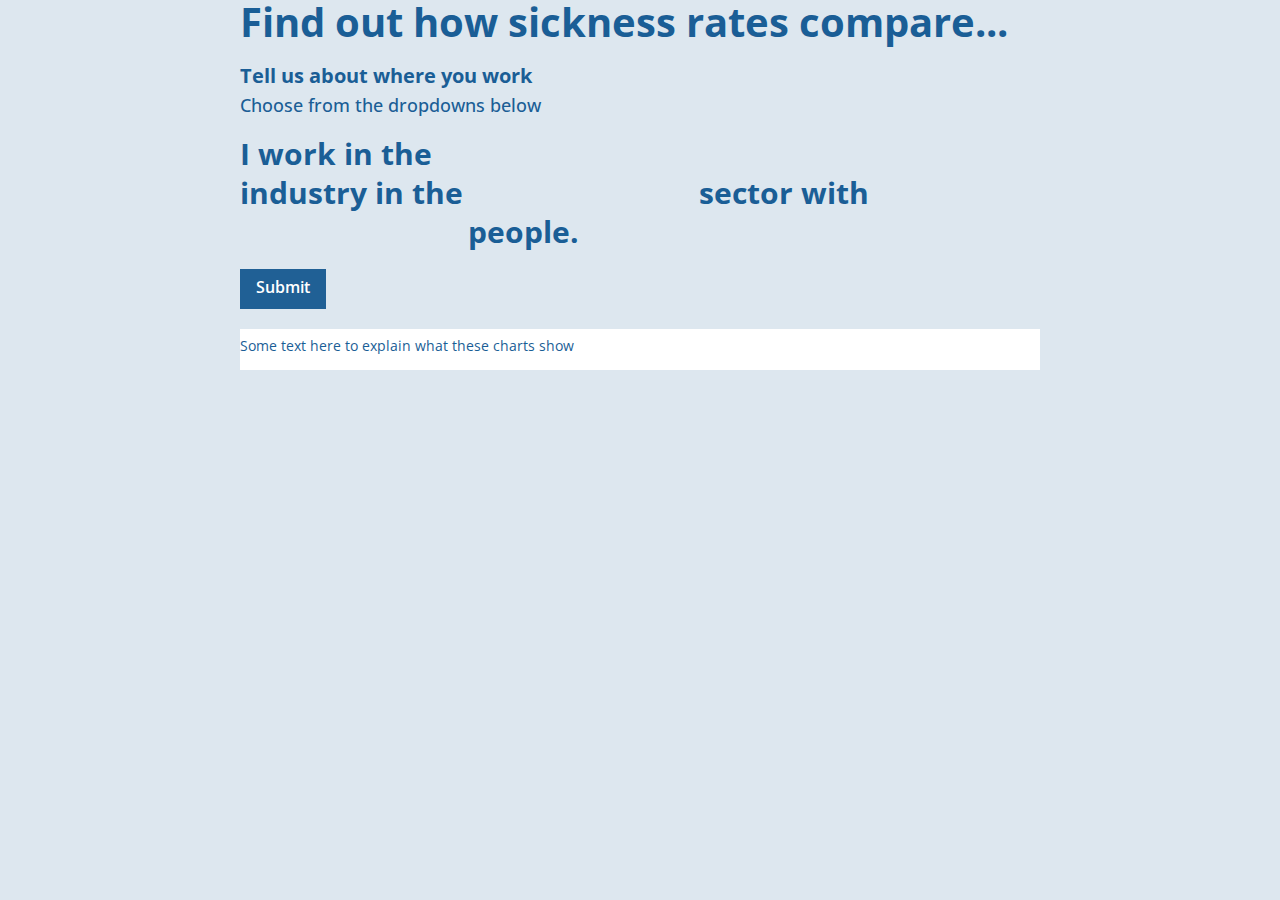
==== calc/index.html @ 35f52206 "Adding charts" ====
<!DOCTYPE html>
<html lang="en">

<head>
    <link href="https://fonts.googleapis.com/css?family=Open+Sans:100,200,300,400,500,600,700,800,900" rel="stylesheet">
    <title>Title goes here</title>

    <meta name="description" content="">
    <meta http-equiv="X-UA-Compatible" content="IE=edge,chrome=1"/>
    <meta name="viewport" content="width=device-width, initial-scale=1, minimum-scale=1, maximum-scale=1, user-scalable=no" />
    <meta http-equiv="content-type" content="text/html; charset=utf-8" />

    <link rel="stylesheet"  href="ONSstyle.css" />

    <style type="text/css">
		body {
			max-width: 800px;
			margin: 0px auto;
			background:  #DDE7EF;
			color: #1A5E96!important;
		}

		p{
			margin: 5px 0 10px 0!important;
		}

		.btn{
			margin-top:15px!important;
		}

		.select-items div,.select-selected {
		  	padding: 5px 16px 7px 7px;
		}

		.titles{
			margin: 20px 0px;
		}

		.title{
			font-size: 40px;
			font-weight: 700;
			line-height: 1.1em;
		}

		.subtitle, .subtitle2{
			font-size: 20px;
		}

		.subtitle{
			font-weight: 700;
		}

		.subtitle2{
			font-weight: 500;
			font-size: 18px;
      margin-top: 5px;
		}

		.questions{
			font-size: 30px;
			font-weight: 700;
		}

		.questions p {
			display:inline-block;
		}

		.questions .custom-select {
			display:inline-block;
			font-size: 20px;
			font-weight: 600;

		}

		.custom-select{
			border: none;
			top: -5px;
		}

		#submit{
			margin: 20px 0px;
		}

		.select-selected:after{
			border-color: #008340 transparent transparent transparent;
		}

		.select-selected.select-arrow-active:after  {
			border-color: transparent transparent #008340 transparent;
		}

		#industry_dropdown .select-selected {
			color: #6C94A5;
			/*font-weight: 700;*/
		}

		#pubpri_dropdown .select-selected {
			color: #00A7A3;
			/*font-weight: 700;*/
		}

		#size_dropdown .select-selected {
			color: #008081;
			/*font-weight: 700;*/
		}

    .dropstyle{
      display: grid;
    }

    .bars text{
      margin-left: 10px;
      line-height: 60px;
      font-size: 25px;
      font-weight: 700;
    }

		.you{
			background-color: #1f5f93;
			color: white;
		}

    .UK{
      background-color: #0c8242;
			color: white;
    }

    .header{
      color: white;
      background: #1A5E96;
      padding: 10px;
    }

    .whiteback{
      background: white;
      padding: 10px;
    }

    .x .tick line {
        stroke: #ccc;
    }

    .y .tick line {
      stroke: none;
    }

    path.domain {
        stroke: none;
    }
    .charts{
      background: white;
    }

	</style>

</head>
<script src="https://cdn.ons.gov.uk/vendor/jquery/2.1.4/jquery.min.js" type="text/javascript"></script>
<script src="https://cdn.ons.gov.uk/vendor/d3/4.2.7/d3.js" type="text/javascript"></script>
<script src="./lib/modernizr.svg.min.js" type="text/javascript"></script>
<script src="https://cdn.ons.gov.uk/vendor/pym/1.3.2/pym.min.js" type="text/javascript"></script>

<body>
	<div class="wrapper">
    <div id="selections">
      <div class="row">
  			<div class="title">Find out how sickness rates compare...</div>
  			<div class="titles">
  				<div class="subtitle">Tell us about where you work</div>
  				<div class="subtitle2">Choose from the dropdowns below</div>
  			</div>
  		</div>
  		<div class="row questions">
  			<p>I work in the</p>
  			<div id ="industry_dropdown" class="custom-select" style="width:385px;">
  			  <select>
  				 <option disabled selected value > select </option>
  				<option value="0">agriculture, forestry and fishing</option>
  				<option value="1">energy and water</option>
  				<option value="2">manufacturing</option>
  				<option value="3">construction</option>
  				<option value="4">distribution, hotels and restaurants</option>
  				<option value="5">transport and communication</option>
  				<option value="6">banking and finance</option>
  				<option value="7">public admin, education and health</option>
  				<option value="8">other services</option>
  			  </select>
  			</div>
  			<p>industry in the</p>
  			<div id ="pubpri_dropdown" class="custom-select" style="width:220px;">
  			  <select>
  				 <option disabled selected value > select </option>
  				<option value="0">public</option>
  				<option value="1">private</option>
  			  </select>
  			</div>
  			<p>sector with</p>
  			<div id ="size_dropdown" class="custom-select" style="width:220px;">
  			  <select>
  				 <option disabled selected value > select </option>
  				<option value="0">less than 25</option>
  				<option value="1">25 to 49</option>
  				<option value="2">50 to 499</option>
  				<option value="3">500 or more</option>
  			  </select>
  			</div>
  			<p>people.</p>
  		</div>
  		<div class="row">
  			<button id="submit" class="btn btn--primary-alternative btn--bold btn--large">
  				Submit
  			</button>
  		</div>
  </div>
  <div id="results" class="hide">
		<div class="row header">
      <text class="subtitle2">Companies with your characteristics have...</text>
    </div>
    <div class="row whiteback">
        <div class="col-sm-12"><text class="subtitle">Sickness absence rates of</text></div>
        <div class="col-sm-3 dropstyle">
            <text>Where you work</text><text id="rateVal"></text>
        </div>
        <div class="col-sm-8" >
            <div class="bars you" id="selection" style="width:0%; height:50px"></div>
        </div>
        <div class="col-sm-1"></div>
        <div class="col-sm-3 dropstyle">
            <text>UK average</text><text>1.9%</text>
        </div>
        <div class="col-sm-8">
            <div class="bars UK" id="uk_average2" style="width:31.67%; height:50px"></div>
        </div>
        <div class="col-sm-1"></div>
        <div class="col-sm-12"><text class="subtitle">an average number of days off per worker per year of</text></div>
        <div class="col-sm-3 dropstyle">
            <text>Where you work</text><text id="daysVal"></text>
        </div>
        <div class="col-sm-8" >
            <div class="bars you" id="selection2" style="width:0%; height:50px"></div>
        </div>
        <div class="col-sm-1"></div>
        <div class="col-sm-3 dropstyle">
            <text>UK average</text><text>xx days</text>
        </div>
        <div class="col-sm-8">
            <div class="bars UK" id="uk_average2" style="width:31.67%; height:50px"></div>
        </div>
        <div class="col-sm-1"></div>
  		</div>
    </div>
    <div class="row charts">
      <p>Some text here to explain what these charts show</p>
      <div class="col-sm-7" id="graphic"></div>
      <div class="row">
        <div class="col-sm-5" id="graphic2"></div>
        <div class="col-sm-5" id="graphic3"></div>
      </div>
    </div>
	</div>


<script>
	new pym.Child();

  var graphic = d3.select('#graphic');
  var graphic2 = d3.select('#graphic2');
  var graphic3 = d3.select('#graphic3');

  var pymChild = null;

	var industry;
	var pub_pri;
	var size;

function drawGraphic() {
    var margin = {top: 5, right: 15, bottom: 20, left: 220};
    var chart_width = parseInt(graphic.style("width")) - margin.left - margin.right;
    var height = 25 * graphic_data.length - margin.top - margin.bottom;

    // clear out existing graphics
    graphic.selectAll("*").remove();

    var x = d3.scaleLinear()
          .range([ 0, chart_width]);



    var y = d3.scaleBand()
      .rangeRound([0, height])
      .paddingInner(0.1);

      y.domain(graphic_data.map(function(d) { return d.industry; }));

      var yAxis = d3.axisLeft(y)

      var xAxis = d3.axisBottom(x)
      .tickSize(-height, 0, 0);

    //specify number or ticks on x axis
    xAxis.ticks(5)

    // parse data into columns
    var bars = {};
    for (var column in graphic_data[0]) {
        if (column == 'industry') continue;
        bars[column] = graphic_data.map(function(d) {
            return {
                'industry': d.industry,
                'amt': d[column]
            };
        });
    }

    x.domain([0, 2.2]);

    //create svg for chart
    var svg = d3.select('#graphic').append('svg')
        .attr("id","chart")
          //  .style("background-color","#fff")
            .attr("width", chart_width + margin.left + margin.right)
            .attr("height", height + margin.top + margin.bottom +30)
            .append("g")
            .attr("transform", "translate(" + margin.left + "," + margin.top + ")");

    svg.append("rect")
        .attr("class","svgRect")
        .attr("width", chart_width)
        .attr("height", height)
        .attr("fill","transparent")

    svg.append('g')
        .attr('class', 'x axis')
        .attr("transform", "translate(0, "+height+")")
        .call(xAxis).append("text")
        .attr("y", 25)
        .attr("x",chart_width)
        .style("text-anchor", "start")
        .attr("font-size","12px")
        .attr("fill","#666")
        .text("%");

    //create y axis, if x axis doesn't start at 0 drop x axis accordingly
    svg.append('g')
          .attr('class', 'y axis')
          .attr('transform',  'translate(' + 0  + ', 0)' )
          .call(yAxis);

    svg.append('g').attr("class","bars").selectAll('rect')
        .data(bars["rate"])
        .enter()
        .append('rect')
        .attr("fill", "#1A5E96")
        .attr("id", function (d){
          return d.industry.substr(0,2).toLowerCase()+"_bar"
        })
        .attr("width", function(d) { return 0 + Math.abs(x(d.amt) - x(0)); })
        .attr("x", function(d) { return x(Math.min(0, d.amt)); })
        .attr("y", function(d) { return y(d.industry); })
        .attr("height", y.bandwidth())

    d3.selectAll("text").attr("font-family","'Open Sans', sans-serif");


    //use pym to calculate chart dimensions
    if (pymChild) {
        pymChild.sendHeight();
    }

    drawGraphic2();
} //end drawGraphic

function drawGraphic2() {
    var margin2 = {top: 15, right: 15, bottom: 20, left: 100};
    var chart_width2 = parseInt(graphic2.style("width")) - margin2.left - margin2.right;
    var height2 = 39 * graphic_data2.length - margin2.top - margin2.bottom;

    // clear out existing graphics
    graphic2.selectAll("*").remove();

    var x = d3.scaleLinear()
          .range([ 0, chart_width2]);

    var y = d3.scaleBand()
      .rangeRound([0, height2])
      .paddingInner(0.1);

      y.domain(graphic_data2.map(function(d) { return d.pub_pri; }));

      var yAxis = d3.axisLeft(y)

      var xAxis = d3.axisBottom(x)
      .tickSize(-height2, 0, 0);

    //specify number or ticks on x axis
    xAxis.ticks(5)

    // parse data into columns
    var bars2 = {};
    for (var column in graphic_data2[0]) {
        if (column == 'pub_pri') continue;
        bars2[column] = graphic_data2.map(function(d) {
            return {
                'pub_pri': d.pub_pri,
                'amt': d[column]
            };
        });
    }


    x.domain([0, 2.2]);

    //create svg for chart
    var svg2 = d3.select('#graphic2').append('svg')
        .attr("id","chart2")
            //.style("background-color","#fff")
            .attr("width", chart_width2 + margin2.left + margin2.right)
            .attr("height", height2 + margin2.top + margin2.bottom +30)
            .append("g")
            .attr("transform", "translate(" + margin2.left + "," + margin2.top + ")");

    svg2.append("rect")
        .attr("class","svgRect")
        .attr("width", chart_width2)
        .attr("height", height2)
        .attr("fill","transparent")

    svg2.append('g')
        .attr('class', 'x axis')
        .attr("transform", "translate(0, "+height2+")")
        .call(xAxis).append("text")
        .attr("y", 25)
        .attr("x",chart_width2)
        .style("text-anchor", "start")
        .attr("font-size","12px")
        .attr("fill","#666")
        .text("%");

    //create y axis, if x axis doesn't start at 0 drop x axis accordingly
    svg2.append('g')
          .attr('class', 'y axis')
          .attr('transform',  'translate(' + 0  + ', 0)' )
          .call(yAxis);

    svg2.append('g').attr("class","bars").selectAll('rect')
        .data(bars2["rate"])
        .enter()
        .append('rect')
        .attr("fill", "#1A5E96")
        .attr("id", function (d){
          return d.pub_pri+"_bar"
        })
        .attr("width", function(d) { return 0 + Math.abs(x(d.amt) - x(0)); })
        .attr("x", function(d) { return x(Math.min(0, d.amt)); })
        .attr("y", function(d) { return y(d.pub_pri); })
        .attr("height", y.bandwidth())

    d3.selectAll("text").attr("font-family","'Open Sans', sans-serif");



    //use pym to calculate chart dimensions
    if (pymChild) {
        pymChild.sendHeight();
    }
    drawGraphic3();
} //end drawGraphic2

function drawGraphic3() {
    var margin3 = {top: 5, right: 15, bottom: 20, left: 100};
    var chart_width3 = parseInt(graphic3.style("width")) - margin3.left - margin3.right;
    var height3 = 28 * graphic_data3.length - margin3.top - margin3.bottom;

    // clear out existing graphics
    graphic3.selectAll("*").remove();

    var x = d3.scaleLinear()
          .range([ 0, chart_width3]);

    var y = d3.scaleBand()
      .rangeRound([0, height3])
      .paddingInner(0.1);

      y.domain(graphic_data3.map(function(d) { return d.size; }));

      var yAxis = d3.axisLeft(y)

      var xAxis = d3.axisBottom(x)
      .tickSize(-height3, 0, 0);

    //specify number or ticks on x axis
    xAxis.ticks(5)

    // parse data into columns
    var bars3 = {};
    for (var column in graphic_data3[0]) {
        if (column == 'size') continue;
        bars3[column] = graphic_data3.map(function(d) {
            return {
                'size': d.size,
                'amt': d[column]
            };
        });
    }

    x.domain([0, 2.2]);

    //create svg for chart
    var svg3 = d3.select('#graphic3').append('svg')
        .attr("id","chart3")
            //.style("background-color","#fff")
            .attr("width", chart_width3 + margin3.left + margin3.right)
            .attr("height", height3 + margin3.top + margin3.bottom +30)
            .append("g")
            .attr("transform", "translate(" + margin3.left + "," + margin3.top + ")");

    svg3.append("rect")
        .attr("class","svgRect")
        .attr("width", chart_width3)
        .attr("height", height3)
        .attr("fill","transparent")

    svg3.append('g')
        .attr('class', 'x axis')
        .attr("transform", "translate(0, "+height3+")")
        .call(xAxis).append("text")
        .attr("y", 25)
        .attr("x",chart_width3)
        .style("text-anchor", "start")
        .attr("font-size","12px")
        .attr("fill","#666")
        .text("%");

    //create y axis, if x axis doesn't start at 0 drop x axis accordingly
    svg3.append('g')
          .attr('class', 'y axis')
          .attr('transform',  'translate(' + 0  + ', 0)' )
          .call(yAxis);

    svg3.append('g').attr("class","bars").selectAll('rect')
        .data(bars3["rate"])
        .enter()
        .append('rect')
        .attr("fill", "#1A5E96")
        .attr("id", function (d){
          return "size_"+d.size.replace(" to ", "-").replace("less than ", "").replace(" or more", "")+"_bar"
        })
        .attr("width", function(d) { return 0 + Math.abs(x(d.amt) - x(0)); })
        .attr("x", function(d) { return x(Math.min(0, d.amt)); })
        .attr("y", function(d) { return y(d.size); })
        .attr("height", y.bandwidth())

    d3.selectAll("text").attr("font-family","'Open Sans', sans-serif");

    d3.selectAll(".y text").attr("font-size","12px").attr("fill","#1A5E96");
    d3.selectAll(".x text").attr("font-size","12px").attr("fill","#1A5E96"); // dates - timelines
    d3.select(".charts").style("opacity",0)

    //use pym to calculate chart dimensions
    if (pymChild) {
        pymChild.sendHeight();
    }
} //end drawGraphic3

	//check to see if the web browser can handle 'inline svg'
if (Modernizr)
{
  //load chart data
  d3.csv("industry.csv", function(error, data) {
    graphic_data = data;

    industrys = d3.keys(graphic_data[0]).filter(function(key) { return key !== "state"; });
    d3.csv("pub_pri.csv", function(error, data) {
      graphic_data2 = data;

      pub_pri = d3.keys(graphic_data2[0]).filter(function(key) { return key !== "state"; });

      d3.csv("size.csv", function(error, data) {
        graphic_data3 = data;

        sizes = d3.keys(graphic_data3[0]).filter(function(key) { return key !== "state"; });

          //use pym to create iframed chart dependent on specified variables
          pymChild = new pym.Child({ renderCallback: drawGraphic});
        });
      });
    });

	//load chart data
	d3.csv("data.csv", function(error, data) {
			graphic_data2 = data;

		 nest = d3.nest()
			  .key(function(d) { return d.code; })
			  .key(function(d) { return d.sector; })
			  .key(function(d) { return d.size; })
			  .object(graphic_data2);


	})




} else {
	//use pym to create iframe containing fallback image (which is set as default)
	pymChild = new pym.Child();
	if (pymChild) { pymChild.sendHeight(); }
}

	//JS for custome simple dropdown
	var x, i, j, selElmnt, a, b, c;
	/*look for any elements with the class "custom-select":*/
	x = document.getElementsByClassName("custom-select");
	for (i = 0; i < x.length; i++) {
	  selElmnt = x[i].getElementsByTagName("select")[0];
	  /*for each element, create a new DIV that will act as the selected item:*/
	  a = document.createElement("DIV");
	  a.setAttribute("class", "select-selected");
	  a.innerHTML = selElmnt.options[selElmnt.selectedIndex].innerHTML;
	  x[i].appendChild(a);
	  /*for each element, create a new DIV that will contain the option list:*/
	  b = document.createElement("DIV");
	  b.setAttribute("class", "select-items select-hide");
	  for (j = 0; j < selElmnt.length; j++) {
		/*for each option in the original select element,
		create a new DIV that will act as an option item:*/
		if(j != 0) {
			c = document.createElement("DIV");
			c.innerHTML = selElmnt.options[j].innerHTML;
			c.addEventListener("click", function(e) {

        /*when an item is clicked, update the original select box,
				and the selected item:*/
				var y, i, k, s, h;
				s = this.parentNode.parentNode.getElementsByTagName("select")[0];
				h = this.parentNode.previousSibling;
				for (i = 0; i < s.length; i++) {
				  if (s.options[i].innerHTML == this.innerHTML) {
					s.selectedIndex = i;
					h.innerHTML = this.innerHTML;
					y = this.parentNode.getElementsByClassName("same-as-selected");
					for (k = 0; k < y.length; k++) {
					  y[k].removeAttribute("class");
					}
					this.setAttribute("class", "same-as-selected");
					break;
				  }
				}
				h.click();
			});
			b.appendChild(c);
		}
	  }
	  x[i].appendChild(b);
	  a.addEventListener("click", function(e) {
		  /*when the select box is clicked, close any other select boxes,
		  and open/close the current select box:*/
		  e.stopPropagation();
		  closeAllSelect(this);
		  this.nextSibling.classList.toggle("select-hide");
		  this.classList.toggle("select-arrow-active");
		});
	}
	function closeAllSelect(elmnt) {
	  /*a function that will close all select boxes in the document,
	  except the current select box:*/
	  var x, y, i, arrNo = [];
	  x = document.getElementsByClassName("select-items");
	  y = document.getElementsByClassName("select-selected");


	  for (i = 0; i < y.length; i++) {
		if (elmnt == y[i]) {
		  arrNo.push(i)
		} else {
		  y[i].classList.remove("select-arrow-active");
		}
	  }
	  for (i = 0; i < x.length; i++) {
		if (arrNo.indexOf(i)) {
		  x[i].classList.add("select-hide");
		}
	  }
	}
	/*if the user clicks anywhere outside the select box,
	then close all select boxes:*/
	document.addEventListener("click", closeAllSelect);

  d3.select("#industry_dropdown").select(".select-selected").on("change", function(){ console.log("change")})

	d3.select('#submit').on("click",function(){

		event.preventDefault();
		event.stopPropagation();


    industry=d3.select("#industry_dropdown").select(".select-selected").html().substr(0,2)
		pub_pri=d3.select("#pubpri_dropdown").select(".select-selected").html()
		size=d3.select("#size_dropdown").select(".select-selected").html().replace(" to ", "-").replace("less than ", "<").replace(" or more", "+")

    if(industry == " s" || pub_pri == " select " || size == " select "){
        console.log("not all completed")
        console.log(d3.select("#industry_dropdown").select(".select-selected").html())

          if(d3.select("#industry_dropdown").select(".select-selected").html()==" select "){
              d3.select("#industry_dropdown").select(".select-selected").classed("select-selected-error", true)
          }
          if (d3.select("#pubpri_dropdown").select(".select-selected").html()==" select "){
              d3.select("#pubpri_dropdown").select(".select-selected").classed("select-selected-error", true)
          }
          if (d3.select("#size_dropdown").select(".select-selected").html()==" select ") {
            d3.select("#size_dropdown").select(".select-selected").classed("select-selected-error", true)
          }
     } else {
        console.log("completed")
        d3.select("#selections").classed("hide", true)
        d3.select("#results").classed("hide", false)
        d3.select(".charts").classed("hide", false)
        d3.select("#"+industry+"_bar").style("fill", "red")
        d3.select("#"+pub_pri+"_bar").style("fill", "red")
        d3.select("#size_"+size.replace("<", "").replace("+", "")+"_bar").style("fill", "red")

        d3.select(".charts").style("opacity",1)

        rate = nest[industry][pub_pri][size][0].rate
        	d3.select("#rateVal").text(rate+"%")

         parentWidth = parseInt(d3.select("#selection2").select(function() { return this.parentNode; }).style("width"));
            d3.select("#selection")
              .transition()
              .delay(100)
              .duration(1500)
              .style("width", (rate/6)*parentWidth+"px")

            days = nest[industry][pub_pri][size][0].days
            d3.select("#daysVal").text(days+" days")
            d3.select("#selection2")
              .transition()
              .delay(100)
              .duration(1500)
              .style("width", (days/73)*parentWidth+"px")

      }
	})


</script>
<script>
		  var _gaq = _gaq || [];
		  _gaq.push(['_setAccount', 'UA-37894017-1']);
		  _gaq.push(['_trackPageview']);


		  (function() {
			var ga = document.createElement('script'); ga.type = 'text/javascript'; ga.async = true;
			ga.src = ('https:' == document.location.protocol ? 'https://ssl' : 'http://www') + '.google-analytics.com/ga.js';
			var s = document.getElementsByTagName('script')[0]; s.parentNode.insertBefore(ga, s);
		  })();

</script>
</body>
</html>
---- calc/ONSstyle.css ----
html, body, div, span, applet, object, iframe,
h1, h2, h3, h4, h5, h6, p, blockquote, pre,
a, abbr, acronym, address, big, cite, code,
del, dfn, em, img, ins, kbd, q, s, samp,
small, strike, strong, sub, sup, tt, var,
b, u, i, center,
dl, dt, dd, ol, ul, li,
fieldset, form, label, legend,
table, caption, tbody, tfoot, thead, tr, th, td,
article, aside, canvas, details, embed,
figure, figcaption, footer, header, hgroup,
menu, nav, output, ruby, section, summary,
time, mark, audio, video
{
	margin: 0;
	padding: 0;
	border: 0;
	font-size: 100%;
	font: inherit;
	vertical-align: baseline;
}
/*Global styles*/
body{
	font-family: 'Open Sans',Helvetica,Arial,sans-serif;
	font-size: 14px;
	font-weight:400;
	line-height: 24px;
	color: #414042 !important;
	background: #fff;

/*	min-height: 300px;
	padding-bottom:40px;*/
	-webkit-font-smoothing: antialiased;

}

h1, h2, h3, h4, h5, h6 {
    margin: .5rem 0;
    line-height: 1.2;
}

h1 {
    font-size: 35px;
    font-weight: 400;
/*    margin: 48px 0;
    padding: 2px 0 6px 0;*/
}

h2 {
    font-size: 24px;
    font-weight: 400;
/*    margin: 40px 0 0 0;
    padding: 3px 0 5px 0;*/
}

h3 {
    font-size: 21px;
    font-weight: 400;
/*    margin: 16px 0 0 0;
    padding: 3px 0 5px 0;*/
}

h4 {
    font-size: 17px;
    font-weight: 400;
/*    margin: 16px 0;
    padding: 5px 0 3px 0;*/
}

h5 {
    font-size: 16px;
    font-weight: 700;
/*    margin: 16px 0;*/
}

h6 {
    font-size: 14px;
    font-weight: 700;
/*    margin: 16px 0 0 0;*/
}

p{
    overflow: visible;
    clear: both;
	margin: 0 0 10px 0;
}

a {
    text-decoration: none;
    color: #206095;
    word-wrap: break-word;
}

/*End of global styles*/

/*Grid system*/
.wrapper{
  margin-right: auto;
  margin-left: auto;
 /* padding-left: 15px;
  padding-right: 15px;*/
}
.row {
  margin-left: 0px;
  margin-right: 0px;
}


.col-xs-1, .col-sm-1, .col-md-1, .col-lg-1,
.col-xs-2, .col-sm-2, .col-md-2, .col-lg-2,
.col-xs-3, .col-sm-3, .col-md-3, .col-lg-3,
.col-xs-4, .col-sm-4, .col-md-4, .col-lg-4,
.col-xs-5, .col-sm-5, .col-md-5, .col-lg-5,
.col-xs-6, .col-sm-6, .col-md-6, .col-lg-6,
.col-xs-7, .col-sm-7, .col-md-7, .col-lg-7,
.col-xs-8, .col-sm-8, .col-md-8, .col-lg-8,
.col-xs-9, .col-sm-9, .col-md-9, .col-lg-9,
.col-xs-10, .col-sm-10, .col-md-10, .col-lg-10,
.col-xs-11, .col-sm-11, .col-md-11, .col-lg-11,
.col-xs-12, .col-sm-12, .col-md-12, .col-lg-12 {
  position: relative;
  min-height: 1px;
  padding-left: 0px;
  padding-right: 0px;
}


.col-xs-1, .col-xs-2, .col-xs-3, .col-xs-4, .col-xs-5, .col-xs-6, .col-xs-7, .col-xs-8, .col-xs-9, .col-xs-10, .col-xs-11, .col-xs-12 {
  float: left;
}
.col-xs-12 {
  width: 100%;
}
.col-xs-11 {
  width: 91.66666667%;
}
.col-xs-10 {
  width: 83.33333333%;
}
.col-xs-9 {
  width: 75%;
}
.col-xs-8 {
  width: 66.66666667%;
}
.col-xs-7 {
  width: 58.33333333%;
}
.col-xs-6 {
  width: 50%;
}
.col-xs-5 {
  width: 41.66666667%;
}
.col-xs-4 {
  width: 33.33333333%;
}
.col-xs-3 {
  width: 25%;
}
.col-xs-2 {
  width: 16.66666667%;
}
.col-xs-1 {
  width: 8.33333333%;
}
.col-xs-pull-12 {
  right: 100%;
}
.col-xs-pull-11 {
  right: 91.66666667%;
}
.col-xs-pull-10 {
  right: 83.33333333%;
}
.col-xs-pull-9 {
  right: 75%;
}
.col-xs-pull-8 {
  right: 66.66666667%;
}
.col-xs-pull-7 {
  right: 58.33333333%;
}
.col-xs-pull-6 {
  right: 50%;
}
.col-xs-pull-5 {
  right: 41.66666667%;
}
.col-xs-pull-4 {
  right: 33.33333333%;
}
.col-xs-pull-3 {
  right: 25%;
}
.col-xs-pull-2 {
  right: 16.66666667%;
}
.col-xs-pull-1 {
  right: 8.33333333%;
}
.col-xs-pull-0 {
  right: auto;
}
.col-xs-push-12 {
  left: 100%;
}
.col-xs-push-11 {
  left: 91.66666667%;
}
.col-xs-push-10 {
  left: 83.33333333%;
}
.col-xs-push-9 {
  left: 75%;
}
.col-xs-push-8 {
  left: 66.66666667%;
}
.col-xs-push-7 {
  left: 58.33333333%;
}
.col-xs-push-6 {
  left: 50%;
}
.col-xs-push-5 {
  left: 41.66666667%;
}
.col-xs-push-4 {
  left: 33.33333333%;
}
.col-xs-push-3 {
  left: 25%;
}
.col-xs-push-2 {
  left: 16.66666667%;
}
.col-xs-push-1 {
  left: 8.33333333%;
}
.col-xs-push-0 {
  left: auto;
}
.col-xs-offset-12 {
  margin-left: 100%;
}
.col-xs-offset-11 {
  margin-left: 91.66666667%;
}
.col-xs-offset-10 {
  margin-left: 83.33333333%;
}
.col-xs-offset-9 {
  margin-left: 75%;
}
.col-xs-offset-8 {
  margin-left: 66.66666667%;
}
.col-xs-offset-7 {
  margin-left: 58.33333333%;
}
.col-xs-offset-6 {
  margin-left: 50%;
}
.col-xs-offset-5 {
  margin-left: 41.66666667%;
}
.col-xs-offset-4 {
  margin-left: 33.33333333%;
}
.col-xs-offset-3 {
  margin-left: 25%;
}
.col-xs-offset-2 {
  margin-left: 16.66666667%;
}
.col-xs-offset-1 {
  margin-left: 8.33333333%;
}
.col-xs-offset-0 {
  margin-left: 0%;
}
@media (min-width: 500px) {
  .col-sm-1, .col-sm-2, .col-sm-3, .col-sm-4, .col-sm-5, .col-sm-6, .col-sm-7, .col-sm-8, .col-sm-9, .col-sm-10, .col-sm-11, .col-sm-12 {
    float: left;
  }
  .col-sm-12 {
    width: 100%;
  }
  .col-sm-11 {
    width: 91.66666667%;
  }
  .col-sm-10 {
    width: 83.33333333%;
  }
  .col-sm-9 {
    width: 75%;
  }
  .col-sm-8 {
    width: 66.66666667%;
  }
  .col-sm-7 {
    width: 58.33333333%;
  }
  .col-sm-6 {
    width: 50%;
  }
  .col-sm-5 {
    width: 41.66666667%;
  }
  .col-sm-4 {
    width: 33.33333333%;
  }
  .col-sm-3 {
    width: 25%;
  }
  .col-sm-2 {
    width: 16.66666667%;
  }
  .col-sm-1 {
    width: 8.33333333%;
  }
  .col-sm-pull-12 {
    right: 100%;
  }
  .col-sm-pull-11 {
    right: 91.66666667%;
  }
  .col-sm-pull-10 {
    right: 83.33333333%;
  }
  .col-sm-pull-9 {
    right: 75%;
  }
  .col-sm-pull-8 {
    right: 66.66666667%;
  }
  .col-sm-pull-7 {
    right: 58.33333333%;
  }
  .col-sm-pull-6 {
    right: 50%;
  }
  .col-sm-pull-5 {
    right: 41.66666667%;
  }
  .col-sm-pull-4 {
    right: 33.33333333%;
  }
  .col-sm-pull-3 {
    right: 25%;
  }
  .col-sm-pull-2 {
    right: 16.66666667%;
  }
  .col-sm-pull-1 {
    right: 8.33333333%;
  }
  .col-sm-pull-0 {
    right: auto;
  }
  .col-sm-push-12 {
    left: 100%;
  }
  .col-sm-push-11 {
    left: 91.66666667%;
  }
  .col-sm-push-10 {
    left: 83.33333333%;
  }
  .col-sm-push-9 {
    left: 75%;
  }
  .col-sm-push-8 {
    left: 66.66666667%;
  }
  .col-sm-push-7 {
    left: 58.33333333%;
  }
  .col-sm-push-6 {
    left: 50%;
  }
  .col-sm-push-5 {
    left: 41.66666667%;
  }
  .col-sm-push-4 {
    left: 33.33333333%;
  }
  .col-sm-push-3 {
    left: 25%;
  }
  .col-sm-push-2 {
    left: 16.66666667%;
  }
  .col-sm-push-1 {
    left: 8.33333333%;
  }
  .col-sm-push-0 {
    left: auto;
  }
  .col-sm-offset-12 {
    margin-left: 100%;
  }
  .col-sm-offset-11 {
    margin-left: 91.66666667%;
  }
  .col-sm-offset-10 {
    margin-left: 83.33333333%;
  }
  .col-sm-offset-9 {
    margin-left: 75%;
  }
  .col-sm-offset-8 {
    margin-left: 66.66666667%;
  }
  .col-sm-offset-7 {
    margin-left: 58.33333333%;
  }
  .col-sm-offset-6 {
    margin-left: 50%;
  }
  .col-sm-offset-5 {
    margin-left: 41.66666667%;
  }
  .col-sm-offset-4 {
    margin-left: 33.33333333%;
  }
  .col-sm-offset-3 {
    margin-left: 25%;
  }
  .col-sm-offset-2 {
    margin-left: 16.66666667%;
  }
  .col-sm-offset-1 {
    margin-left: 8.33333333%;
  }
  .col-sm-offset-0 {
    margin-left: 0%;
  }
}

@media (min-width: 670px) {
  .col-md-1, .col-md-2, .col-md-3, .col-md-4, .col-md-5, .col-md-6, .col-md-7, .col-md-8, .col-md-9, .col-md-10, .col-md-11, .col-md-12 {
    float: left;
  }
  .col-md-12 {
    width: 100%;
  }
  .col-md-11 {
    width: 91.66666667%;
  }
  .col-md-10 {
    width: 83.33333333%;
  }
  .col-md-9 {
    width: 75%;
  }
  .col-md-8 {
    width: 66.66666667%;
  }
  .col-md-7 {
    width: 58.33333333%;
  }
  .col-md-6 {
    width: 50%;
  }
  .col-md-5 {
    width: 41.66666667%;
  }
  .col-md-4 {
    width: 33.33333333%;
  }
  .col-md-3 {
    width: 25%;
  }
  .col-md-2 {
    width: 16.66666667%;
  }
  .col-md-1 {
    width: 8.33333333%;
  }
  .col-md-pull-12 {
    right: 100%;
  }
  .col-md-pull-11 {
    right: 91.66666667%;
  }
  .col-md-pull-10 {
    right: 83.33333333%;
  }
  .col-md-pull-9 {
    right: 75%;
  }
  .col-md-pull-8 {
    right: 66.66666667%;
  }
  .col-md-pull-7 {
    right: 58.33333333%;
  }
  .col-md-pull-6 {
    right: 50%;
  }
  .col-md-pull-5 {
    right: 41.66666667%;
  }
  .col-md-pull-4 {
    right: 33.33333333%;
  }
  .col-md-pull-3 {
    right: 25%;
  }
  .col-md-pull-2 {
    right: 16.66666667%;
  }
  .col-md-pull-1 {
    right: 8.33333333%;
  }
  .col-md-pull-0 {
    right: auto;
  }
  .col-md-push-12 {
    left: 100%;
  }
  .col-md-push-11 {
    left: 91.66666667%;
  }
  .col-md-push-10 {
    left: 83.33333333%;
  }
  .col-md-push-9 {
    left: 75%;
  }
  .col-md-push-8 {
    left: 66.66666667%;
  }
  .col-md-push-7 {
    left: 58.33333333%;
  }
  .col-md-push-6 {
    left: 50%;
  }
  .col-md-push-5 {
    left: 41.66666667%;
  }
  .col-md-push-4 {
    left: 33.33333333%;
  }
  .col-md-push-3 {
    left: 25%;
  }
  .col-md-push-2 {
    left: 16.66666667%;
  }
  .col-md-push-1 {
    left: 8.33333333%;
  }
  .col-md-push-0 {
    left: auto;
  }
  .col-md-offset-12 {
    margin-left: 100%;
  }
  .col-md-offset-11 {
    margin-left: 91.66666667%;
  }
  .col-md-offset-10 {
    margin-left: 83.33333333%;
  }
  .col-md-offset-9 {
    margin-left: 75%;
  }
  .col-md-offset-8 {
    margin-left: 66.66666667%;
  }
  .col-md-offset-7 {
    margin-left: 58.33333333%;
  }
  .col-md-offset-6 {
    margin-left: 50%;
  }
  .col-md-offset-5 {
    margin-left: 41.66666667%;
  }
  .col-md-offset-4 {
    margin-left: 33.33333333%;
  }
  .col-md-offset-3 {
    margin-left: 25%;
  }
  .col-md-offset-2 {
    margin-left: 16.66666667%;
  }
  .col-md-offset-1 {
    margin-left: 8.33333333%;
  }
  .col-md-offset-0 {
    margin-left: 0%;
  }
}

@media (min-width: 945px) {
  .col-lg-1, .col-lg-2, .col-lg-3, .col-lg-4, .col-lg-5, .col-lg-6, .col-lg-7, .col-lg-8, .col-lg-9, .col-lg-10, .col-lg-11, .col-lg-12 {
    float: left;
  }
  .col-lg-12 {
    width: 100%;
  }
  .col-lg-11 {
    width: 91.66666667%;
  }
  .col-lg-10 {
    width: 83.33333333%;
  }
  .col-lg-9 {
    width: 75%;
  }
  .col-lg-8 {
    width: 66.66666667%;
  }
  .col-lg-7 {
    width: 58.33333333%;
  }
  .col-lg-6 {
    width: 50%;
  }
  .col-lg-5 {
    width: 41.66666667%;
  }
  .col-lg-4 {
    width: 33.33333333%;
  }
  .col-lg-3 {
    width: 25%;
  }
  .col-lg-2 {
    width: 16.66666667%;
  }
  .col-lg-1 {
    width: 8.33333333%;
  }
  .col-lg-pull-12 {
    right: 100%;
  }
  .col-lg-pull-11 {
    right: 91.66666667%;
  }
  .col-lg-pull-10 {
    right: 83.33333333%;
  }
  .col-lg-pull-9 {
    right: 75%;
  }
  .col-lg-pull-8 {
    right: 66.66666667%;
  }
  .col-lg-pull-7 {
    right: 58.33333333%;
  }
  .col-lg-pull-6 {
    right: 50%;
  }
  .col-lg-pull-5 {
    right: 41.66666667%;
  }
  .col-lg-pull-4 {
    right: 33.33333333%;
  }
  .col-lg-pull-3 {
    right: 25%;
  }
  .col-lg-pull-2 {
    right: 16.66666667%;
  }
  .col-lg-pull-1 {
    right: 8.33333333%;
  }
  .col-lg-pull-0 {
    right: auto;
  }
  .col-lg-push-12 {
    left: 100%;
  }
  .col-lg-push-11 {
    left: 91.66666667%;
  }
  .col-lg-push-10 {
    left: 83.33333333%;
  }
  .col-lg-push-9 {
    left: 75%;
  }
  .col-lg-push-8 {
    left: 66.66666667%;
  }
  .col-lg-push-7 {
    left: 58.33333333%;
  }
  .col-lg-push-6 {
    left: 50%;
  }
  .col-lg-push-5 {
    left: 41.66666667%;
  }
  .col-lg-push-4 {
    left: 33.33333333%;
  }
  .col-lg-push-3 {
    left: 25%;
  }
  .col-lg-push-2 {
    left: 16.66666667%;
  }
  .col-lg-push-1 {
    left: 8.33333333%;
  }
  .col-lg-push-0 {
    left: auto;
  }
  .col-lg-offset-12 {
    margin-left: 100%;
  }
  .col-lg-offset-11 {
    margin-left: 91.66666667%;
  }
  .col-lg-offset-10 {
    margin-left: 83.33333333%;
  }
  .col-lg-offset-9 {
    margin-left: 75%;
  }
  .col-lg-offset-8 {
    margin-left: 66.66666667%;
  }
  .col-lg-offset-7 {
    margin-left: 58.33333333%;
  }
  .col-lg-offset-6 {
    margin-left: 50%;
  }
  .col-lg-offset-5 {
    margin-left: 41.66666667%;
  }
  .col-lg-offset-4 {
    margin-left: 33.33333333%;
  }
  .col-lg-offset-3 {
    margin-left: 25%;
  }
  .col-lg-offset-2 {
    margin-left: 16.66666667%;
  }
  .col-lg-offset-1 {
    margin-left: 8.33333333%;
  }
  .col-lg-offset-0 {
    margin-left: 0%;
  }
}

.text-left {
  text-align: left;
}
.text-right {
  text-align: right;
}
.text-center {
  text-align: center;
}

.row:before,
.row:after{
  content: " ";
  display: table;
}

.row:after{
  clear: both;
}

/*End of grid system*/

/*Custom grid actions*/
.hide {
  display: none !important;
}
.show {
  display: block !important;
}
/*End of custom grid actions*/


/*Buttons*/
.btn {
    font-family: "Open Sans",Helvetica,Arial,sans-serif;
    font-weight: 400;
    font-size: 14px;
    display: inline-block;
    width: auto;
    cursor: pointer;
    padding: 6px 16px 10px 16px;
    border: 0 none;
    text-align: center;
    -webkit-appearance: none;
    transition: background-color 0.25s ease-out;
    text-decoration: none;
    line-height: 24px;
}

.btn--bold{
	font-weight:600;
}

.btn--primary-alternative{
	background-color:#206095;
	color:#fff;
}

.btn--primary-alternative:hover,.btn--primary-alternative:focus{
	background-color:#003C57;
}

.btn--secondary-alternative{
	background-color:#5F7682;
	color:#fff;
}

.btn--secondary-alternative:hover,.btn--secondary-alternative:focus{
	background-color:#45565E;
}

.btn--neutral{
	background-color:#F9F9F9;
	border:1px solid #A6A8AB;
}

.btn--neutral:hover,.btn--neutral:focus{
	background-color:#E5E6E7;
}

.btn--large{
	font-size:16px
}

.btn--small{padding:0 8px;
	font-size:12px;
}

.btn-group{
	overflow:auto;
}

.btn-group .btn{
	float:left;
	margin:0;
	border:1px solid #A6A8AB;
}

.btn-group .btn:first-child {
    border: none;
    border-left: 1px solid #A6A8AB;
    border-top: 1px solid #A6A8AB;
    border-bottom: 1px solid #A6A8AB;
}

.btn-group .btn:last-child {
    border: none;
    border-right: 1px solid #A6A8AB;
    border-top: 1px solid #A6A8AB;
    border-bottom: 1px solid #A6A8AB;
}

.btn-group legend{
	padding:6px 0 10px 0;
}

.btn-group input{
	height:0px;
	width:0px;
	position:absolute;
	left:-100px;
}

.btn-group--active legend{
	text-decoration:underline;
}

.btn-active{
	background-color: #A6A8AB;
	color:#FFFFFF;
}
/*End of buttons*/

/*Form elements*/
.form {
    display: inline-flex;
}

.input-group {
    position: relative;
    display: table;
    border-collapse: separate;
}

.input-group .form-control:first-child, .input-group-addon:first-child, .input-group-btn:first-child > .btn, .input-group-btn:first-child > .btn-group > .btn, .input-group-btn:first-child > .dropdown-toggle, .input-group-btn:last-child > .btn:not(:last-child):not(.dropdown-toggle), .input-group-btn:last-child > .btn-group:not(:last-child) > .btn {
    border-bottom-right-radius: 0;
    border-top-right-radius: 0;
}
.input-group-addon {
	box-sizing: border-box;
    padding: 7px 11px;
    font-size: 15px;
    font-weight: normal;
    line-height: 1;
    color: #6f6f6f;
    text-align: center;
    background-color: #eeeeee;
    border: 1px solid #cccccc;
    border-radius: 0;
	border-right: none;
}
.input-group-addon, .input-group-btn {
    width: 1%;
    white-space: nowrap;
    vertical-align: middle;
}
.input-group-addon, .input-group-btn, .input-group .form-control {
    display: table-cell;
}

.input-group .form-control {
    position: relative;
    z-index: 2;
    float: left;
    margin-bottom: 0;
}

.form-control {
    display: block;
    width: 100px;
	padding: 8px 12px;
    color: #6f6f6f;
    background-color: #ffffff;
    background-image: none;
    border: 1px solid #cccccc;
    border-radius: 0;
    -webkit-box-shadow: inset 0 1px 1px rgba(0, 0, 0, 0.075);
    box-shadow: inset 0 1px 1px rgba(0, 0, 0, 0.075);
    -webkit-transition: border-color ease-in-out .15s, box-shadow ease-in-out .15s;
    -o-transition: border-color ease-in-out .15s, box-shadow ease-in-out .15s;
    transition: border-color ease-in-out .15s, box-shadow ease-in-out .15s;
}



/*Simple dropdown CSS from https://www.w3schools.com/howto/tryit.asp?filename=tryhow_custom_select*/
/*the container must be positioned relative:*/
.custom-select {
  position: relative;
  border: 1px solid #cccccc;
  box-sizing: border-box;
  -moz-box-sizing: border-box;
  -webkit-box-sizing: border-box
}
.custom-select select {
  display: none; /*hide original SELECT element:*/
}
.select-selected {
  background-color: white;
}
/*style the arrow inside the select element:*/
.select-selected:after {
  position: absolute;
  content: "";
  top: 14px;
  right: 10px;
  width: 0;
  height: 0;
  border: 6px solid transparent;
  border-color: #414042 transparent transparent transparent;
}
/*point the arrow upwards when the select box is open (active):*/
.select-selected.select-arrow-active:after {
  border-color: transparent transparent #414042 transparent;
  top: 7px;
}
/*style the items (options), including the selected item:*/
.select-items div,.select-selected {
 /* color: #ffffff; */
  padding: 8px 16px;
  border: 1px solid transparent;
  border-color: transparent transparent rgba(0, 0, 0, 0.1) transparent;
  cursor: pointer;
  user-select: none;
}
/*style items (options):*/
.select-items {
  position: absolute;
  background-color: white;
  top: 100%;
  left: 0;
  right: 0;
  z-index: 99;
}
/*hide the items when the select box is closed:*/
.select-hide {
  display: none;
}
.select-items div:hover, .same-as-selected {
  background-color: rgba(0, 0, 0, 0.1);
}

.select-selected-error {
 /* color: #ffffff; */
  padding: 8px 16px;
  border: 2px solid red;
	box-sizing: border-box;
  -moz-box-sizing: border-box;
  -webkit-box-sizing: border-box;
}
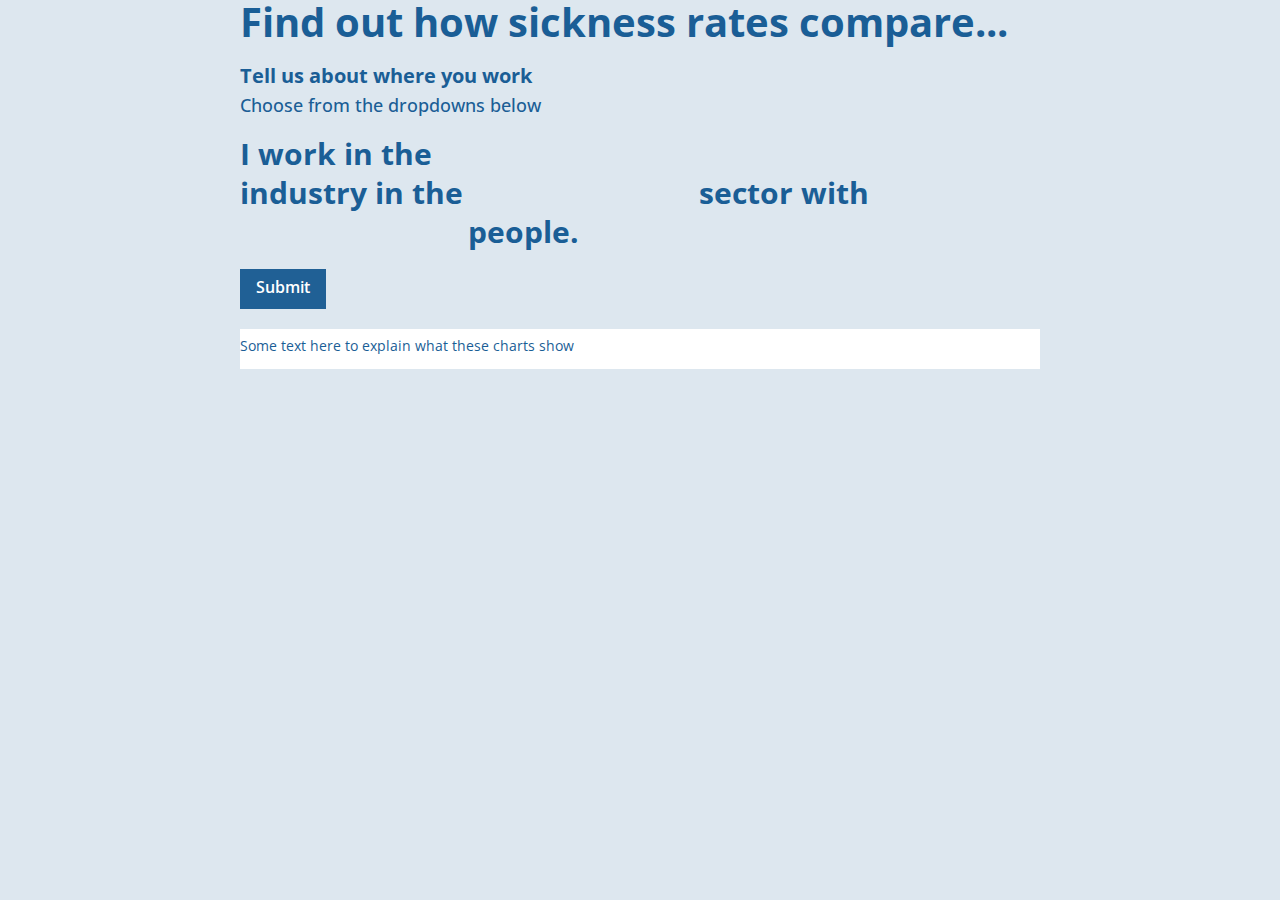
==== commit a3a0c244: "Refine charts" ====
--- a/calc/index.html
+++ b/calc/index.html
@@ -56,6 +56,43 @@
       margin-top: 5px;
 		}
 
+    .padding{
+      padding:10px;
+      box-sizing: border-box;
+    }
+
+    .rates{
+			font-weight: 700;
+      height:50px;
+      background: #206095;
+      color: white;
+      font-size: 18px;
+      padding: 10px;
+		}
+
+    .days{
+			font-weight: 700;
+      height:50px;
+      background: #008181;
+      color: white;
+      font-size: 18px;
+      padding: 10px;
+		}
+
+    /* On screens that are 797px wide or less*/
+    @media screen and (max-width: 797px) {
+        .rates, .days {
+            height:70px;
+        }
+    }
+
+    /* On screens that are 513px wide or less*/
+    @media screen and (max-width: 513px) {
+      .rates, .days {
+          height:90px;
+      }
+    }
+
 		.questions{
 			font-size: 30px;
 			font-weight: 700;
@@ -111,17 +148,29 @@
     .bars text{
       margin-left: 10px;
       line-height: 60px;
-      font-size: 25px;
+      font-size: 16px;
+      font-weight: 500;
+    }
+
+    .rate_days{
+      font-size: 27px;
       font-weight: 700;
     }
 
-		.you{
-			background-color: #1f5f93;
-			color: white;
-		}
+    .bartext{
+      font-weight: 600;
+    }
+
+		#selection{
+      background-color: #206095;
+    }
+
+    #selection2{
+      background-color: #008181;
+    }
 
     .UK{
-      background-color: #0c8242;
+      background-color: #064561;
 			color: white;
     }
 
@@ -133,7 +182,7 @@
 
     .whiteback{
       background: white;
-      padding: 10px;
+      margin-top: 20px;
     }
 
     .x .tick line {
@@ -149,6 +198,15 @@
     }
     .charts{
       background: white;
+    }
+
+    .rowpadding{
+      margin-top: 10px;
+    }
+
+    .chart_title{
+      font-size: 17px;
+      font-weight: 700;
     }
 
 	</style>
@@ -161,9 +219,9 @@
 
 <body>
 	<div class="wrapper">
+    <div class="title">Find out how sickness rates compare...</div>
     <div id="selections">
       <div class="row">
-  			<div class="title">Find out how sickness rates compare...</div>
   			<div class="titles">
   				<div class="subtitle">Tell us about where you work</div>
   				<div class="subtitle2">Choose from the dropdowns below</div>
@@ -212,51 +270,82 @@
   		</div>
   </div>
   <div id="results" class="hide">
-		<div class="row header">
-      <text class="subtitle2">Companies with your characteristics have...</text>
-    </div>
-    <div class="row whiteback">
-        <div class="col-sm-12"><text class="subtitle">Sickness absence rates of</text></div>
-        <div class="col-sm-3 dropstyle">
-            <text>Where you work</text><text id="rateVal"></text>
+  		<!-- <div class="row header">
+        <text class="subtitle2"> ...</text>
+      </div> -->
+      <div class="row whiteback">
+          <div class="col-sm-6 padding">
+            <div class="row">
+              <div class="rates">
+                <text>People who work for similar employees, have sickness abscence rates of</text>
+              </div>
+            </div>
+            <div class="row rowpadding">
+              <div class="col-sm-4 dropstyle">
+                  <text id="rateVal" class="rate_days"></text>
+                  <text class="bartext">Where you work</text>
+              </div>
+              <div class="col-sm-8" >
+                  <div class="bars you" id="selection" style="width:0%; height:50px"></div>
+              </div>
+              <!-- <div class="col-sm-1"></div> -->
+            </div>
+            <div class="row">
+              <div class="col-sm-4 dropstyle">
+                  <text class="rate_days">1.9%</text>
+                  <text class="bartext">UK average</text>
+              </div>
+              <div class="col-sm-8">
+                  <div class="bars UK" id="uk_average2" style="width:31.67%; height:50px"></div>
+              </div>
+              <!-- <div class="col-sm-1"></div> -->
+            </div>
+
+          </div>
+
+          <div class="col-sm-6 padding">
+            <div class="row">
+              <div class="days">
+                <text>and an average number of days off per worker per year of</text>
+              </div>
+            </div>
+              <div class="row rowpadding">
+                <div class="col-sm-4 dropstyle">
+                    <text id="daysVal" class="rate_days"></text>
+                    <text class="bartext">Your work</text>
+                </div>
+                <div class="col-sm-8" >
+                    <div class="bars you" id="selection2" style="width:0%; height:50px"></div>
+                </div>
+                <!-- <div class="col-sm-1"></div> -->
+              </div>
+              <div class="row">
+                <div class="col-sm-4 dropstyle">
+                    <text class="rate_days">xx days</text>
+                    <text class="bartext">UK average</text>
+                </div>
+                <div class="col-sm-8">
+                    <div class="bars UK" id="uk_average2" style="width:31.67%; height:50px"></div>
+                </div>
+                <!-- <div class="col-sm-1"></div> -->
+              </div>
+    		  </div>
         </div>
-        <div class="col-sm-8" >
-            <div class="bars you" id="selection" style="width:0%; height:50px"></div>
+</div>
+<div class="row charts">
+      <p>Some text here to explain what these charts show</p>
+        <div class="col-sm-6" id="graphic">
+
         </div>
-        <div class="col-sm-1"></div>
-        <div class="col-sm-3 dropstyle">
-            <text>UK average</text><text>1.9%</text>
+        <div class="col-sm-6">
+          <div class="row">
+            <div id="graphic2"></div>
+            <div id="graphic3"></div>
+          </div>
         </div>
-        <div class="col-sm-8">
-            <div class="bars UK" id="uk_average2" style="width:31.67%; height:50px"></div>
-        </div>
-        <div class="col-sm-1"></div>
-        <div class="col-sm-12"><text class="subtitle">an average number of days off per worker per year of</text></div>
-        <div class="col-sm-3 dropstyle">
-            <text>Where you work</text><text id="daysVal"></text>
-        </div>
-        <div class="col-sm-8" >
-            <div class="bars you" id="selection2" style="width:0%; height:50px"></div>
-        </div>
-        <div class="col-sm-1"></div>
-        <div class="col-sm-3 dropstyle">
-            <text>UK average</text><text>xx days</text>
-        </div>
-        <div class="col-sm-8">
-            <div class="bars UK" id="uk_average2" style="width:31.67%; height:50px"></div>
-        </div>
-        <div class="col-sm-1"></div>
-  		</div>
-    </div>
-    <div class="row charts">
-      <p>Some text here to explain what these charts show</p>
-      <div class="col-sm-7" id="graphic"></div>
-      <div class="row">
-        <div class="col-sm-5" id="graphic2"></div>
-        <div class="col-sm-5" id="graphic3"></div>
-      </div>
-    </div>
-	</div>
+
+</div>
+
 
 
 <script>
@@ -273,12 +362,16 @@
 	var size;
 
 function drawGraphic() {
-    var margin = {top: 5, right: 15, bottom: 20, left: 220};
+    var margin = {top: 5, right: 15, bottom: 10, left: 220};
     var chart_width = parseInt(graphic.style("width")) - margin.left - margin.right;
-    var height = 25 * graphic_data.length - margin.top - margin.bottom;
+    var height = 28 * graphic_data.length - margin.top - margin.bottom;
 
     // clear out existing graphics
     graphic.selectAll("*").remove();
+
+    d3.select("#graphic").append("div").attr("class", "chart_title").append("text").append("tspan").text("Your industry is ")
+    d3.select("#graphic").select("div").select("text").append("tspan").text("xxxxx")
+    d3.select("#graphic").select("div").select("text").append("tspan").text(" out of all 9 industries")
 
     var x = d3.scaleLinear()
           .range([ 0, chart_width]);
@@ -349,7 +442,7 @@
         .data(bars["rate"])
         .enter()
         .append('rect')
-        .attr("fill", "#1A5E96")
+        .attr("fill", "#064561")
         .attr("id", function (d){
           return d.industry.substr(0,2).toLowerCase()+"_bar"
         })
@@ -370,12 +463,17 @@
 } //end drawGraphic
 
 function drawGraphic2() {
-    var margin2 = {top: 15, right: 15, bottom: 20, left: 100};
+    var margin2 = {top: 15, right: 15, bottom: 10, left: 100};
     var chart_width2 = parseInt(graphic2.style("width")) - margin2.left - margin2.right;
     var height2 = 39 * graphic_data2.length - margin2.top - margin2.bottom;
 
     // clear out existing graphics
     graphic2.selectAll("*").remove();
+    d3.select("#graphic2").append("div").attr("class", "chart_title").append("text").append("tspan").text("The ")
+    d3.select("#graphic2").select("div").select("text").append("tspan").text("xxxxx")
+    d3.select("#graphic2").select("div").select("text").append("tspan").text(" sector has the ")
+    d3.select("#graphic2").select("div").select("text").append("tspan").text("xxxxx")
+    d3.select("#graphic2").select("div").select("text").append("tspan").text("sickness rates")
 
     var x = d3.scaleLinear()
           .range([ 0, chart_width2]);
@@ -445,7 +543,7 @@
         .data(bars2["rate"])
         .enter()
         .append('rect')
-        .attr("fill", "#1A5E96")
+        .attr("fill", "#064561")
         .attr("id", function (d){
           return d.pub_pri+"_bar"
         })
@@ -466,12 +564,15 @@
 } //end drawGraphic2
 
 function drawGraphic3() {
-    var margin3 = {top: 5, right: 15, bottom: 20, left: 100};
+    var margin3 = {top: 5, right: 15, bottom: 10, left: 100};
     var chart_width3 = parseInt(graphic3.style("width")) - margin3.left - margin3.right;
     var height3 = 28 * graphic_data3.length - margin3.top - margin3.bottom;
 
     // clear out existing graphics
     graphic3.selectAll("*").remove();
+    d3.select("#graphic3").append("div").attr("class", "chart_title").append("text").append("tspan").text("Your size of organisation is ")
+    d3.select("#graphic3").select("div").select("text").append("tspan").text("Xrd")
+    d3.select("#graphic3").select("div").select("text").append("tspan").text(" out of 4")
 
     var x = d3.scaleLinear()
           .range([ 0, chart_width3]);
@@ -540,7 +641,7 @@
         .data(bars3["rate"])
         .enter()
         .append('rect')
-        .attr("fill", "#1A5E96")
+        .attr("fill", "#064561")
         .attr("id", function (d){
           return "size_"+d.size.replace(" to ", "-").replace("less than ", "").replace(" or more", "")+"_bar"
         })
@@ -716,9 +817,9 @@
         d3.select("#selections").classed("hide", true)
         d3.select("#results").classed("hide", false)
         d3.select(".charts").classed("hide", false)
-        d3.select("#"+industry+"_bar").style("fill", "red")
-        d3.select("#"+pub_pri+"_bar").style("fill", "red")
-        d3.select("#size_"+size.replace("<", "").replace("+", "")+"_bar").style("fill", "red")
+        d3.select("#"+industry+"_bar").style("fill", "#206095")
+        d3.select("#"+pub_pri+"_bar").style("fill", "#206095")
+        d3.select("#size_"+size.replace("<", "").replace("+", "")+"_bar").style("fill", "#206095")
 
         d3.select(".charts").style("opacity",1)
 
@@ -726,6 +827,12 @@
         	d3.select("#rateVal").text(rate+"%")
 
          parentWidth = parseInt(d3.select("#selection2").select(function() { return this.parentNode; }).style("width"));
+
+         if(rate=="-"){
+           d3.select("#rateVal").text("N/A")
+           d3.select("#selection").append("text").text("Data supressed at this level")
+         }
+
             d3.select("#selection")
               .transition()
               .delay(100)
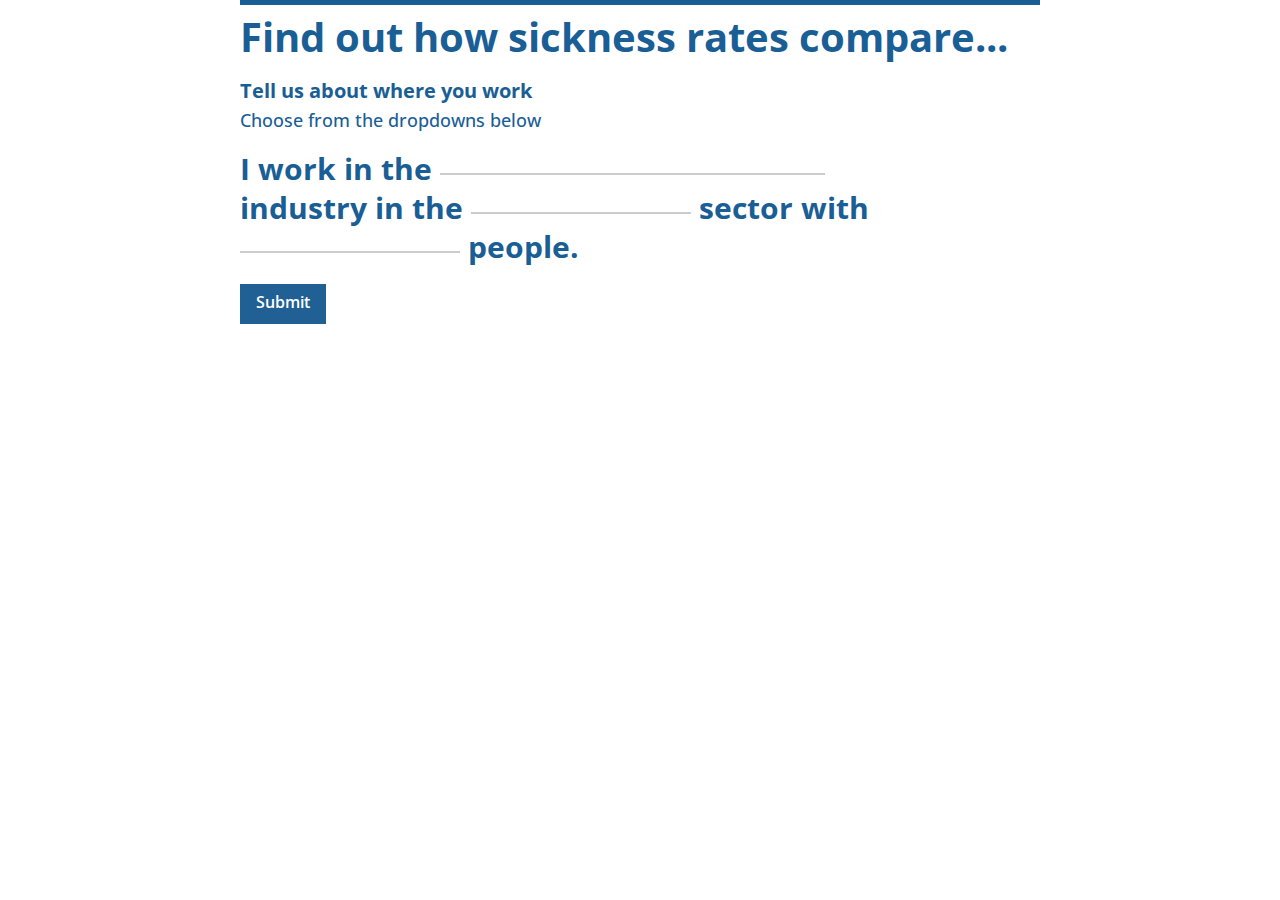
==== commit 77372916: "Chart text and pym stuff" ====
--- a/calc/index.html
+++ b/calc/index.html
@@ -3,7 +3,7 @@
 
 <head>
     <link href="https://fonts.googleapis.com/css?family=Open+Sans:100,200,300,400,500,600,700,800,900" rel="stylesheet">
-    <title>Title goes here</title>
+    <title>Sickness absence calculator</title>
 
     <meta name="description" content="">
     <meta http-equiv="X-UA-Compatible" content="IE=edge,chrome=1"/>
@@ -16,8 +16,9 @@
 		body {
 			max-width: 800px;
 			margin: 0px auto;
-			background:  #DDE7EF;
+			/*background:  #DDE7EF;*/
 			color: #1A5E96!important;
+      padding-bottom: 170px;
 		}
 
 		p{
@@ -40,6 +41,10 @@
 			font-size: 40px;
 			font-weight: 700;
 			line-height: 1.1em;
+      padding: 10px 10px 0px 0px;
+      border-top: 5px;
+      border-style: solid;
+      border-color: #1A5E96;
 		}
 
 		.subtitle, .subtitle2{
@@ -110,8 +115,8 @@
 		}
 
 		.custom-select{
-			border: none;
-			top: -5px;
+			/*border: none;*/
+      top: -5px;
 		}
 
 		#submit{
@@ -181,7 +186,7 @@
     }
 
     .whiteback{
-      background: white;
+    /*  background: white;*/
       margin-top: 20px;
     }
 
@@ -197,7 +202,8 @@
         stroke: none;
     }
     .charts{
-      background: white;
+    /*  background: white;*/
+    margin-top: 20px;
     }
 
     .rowpadding{
@@ -207,6 +213,24 @@
     .chart_title{
       font-size: 17px;
       font-weight: 700;
+      padding: 0px 10px;
+    }
+
+    .lightblue{
+      color:#206095;
+    }
+
+    .darkblue{
+      color:#064561;
+    }
+
+    .teal{
+      color:#008181;
+    }
+
+    .blurb{
+      margin:10px 0px;
+      padding: 0px 10px;
     }
 
 	</style>
@@ -281,9 +305,9 @@
               </div>
             </div>
             <div class="row rowpadding">
-              <div class="col-sm-4 dropstyle">
+              <div class="col-sm-4 dropstyle lightblue">
                   <text id="rateVal" class="rate_days"></text>
-                  <text class="bartext">Where you work</text>
+                  <text class="bartext">Your work</text>
               </div>
               <div class="col-sm-8" >
                   <div class="bars you" id="selection" style="width:0%; height:50px"></div>
@@ -291,7 +315,7 @@
               <!-- <div class="col-sm-1"></div> -->
             </div>
             <div class="row">
-              <div class="col-sm-4 dropstyle">
+              <div class="col-sm-4 dropstyle darkblue">
                   <text class="rate_days">1.9%</text>
                   <text class="bartext">UK average</text>
               </div>
@@ -310,7 +334,7 @@
               </div>
             </div>
               <div class="row rowpadding">
-                <div class="col-sm-4 dropstyle">
+                <div class="col-sm-4 dropstyle teal">
                     <text id="daysVal" class="rate_days"></text>
                     <text class="bartext">Your work</text>
                 </div>
@@ -320,7 +344,7 @@
                 <!-- <div class="col-sm-1"></div> -->
               </div>
               <div class="row">
-                <div class="col-sm-4 dropstyle">
+                <div class="col-sm-4 dropstyle darkblue">
                     <text class="rate_days">xx days</text>
                     <text class="bartext">UK average</text>
                 </div>
@@ -332,8 +356,10 @@
     		  </div>
         </div>
 </div>
+<div class="row blurb">
+  <!-- <p>Some text here to explain what these charts show</p> -->
+</div>
 <div class="row charts">
-      <p>Some text here to explain what these charts show</p>
         <div class="col-sm-6" id="graphic">
 
         </div>
@@ -343,7 +369,6 @@
             <div id="graphic3"></div>
           </div>
         </div>
-
 </div>
 
 
@@ -360,23 +385,21 @@
 	var industry;
 	var pub_pri;
 	var size;
+  var completed = false;
 
 function drawGraphic() {
-    var margin = {top: 5, right: 15, bottom: 10, left: 220};
+    var margin = {top: 15, right: 15, bottom: 10, left: 220};
     var chart_width = parseInt(graphic.style("width")) - margin.left - margin.right;
     var height = 28 * graphic_data.length - margin.top - margin.bottom;
 
     // clear out existing graphics
     graphic.selectAll("*").remove();
 
-    d3.select("#graphic").append("div").attr("class", "chart_title").append("text").append("tspan").text("Your industry is ")
-    d3.select("#graphic").select("div").select("text").append("tspan").text("xxxxx")
-    d3.select("#graphic").select("div").select("text").append("tspan").text(" out of all 9 industries")
+    d3.select("#graphic").append("div")
+      .attr("class", "chart_title")
 
     var x = d3.scaleLinear()
           .range([ 0, chart_width]);
-
-
 
     var y = d3.scaleBand()
       .rangeRound([0, height])
@@ -454,26 +477,24 @@
     d3.selectAll("text").attr("font-family","'Open Sans', sans-serif");
 
 
-    //use pym to calculate chart dimensions
-    if (pymChild) {
-        pymChild.sendHeight();
-    }
+    // //use pym to calculate chart dimensions
+    // if (pymChild) {
+    //     pymChild.sendHeight();
+    // }
 
     drawGraphic2();
 } //end drawGraphic
 
 function drawGraphic2() {
-    var margin2 = {top: 15, right: 15, bottom: 10, left: 100};
+    var margin2 = {top: 5, right: 15, bottom: 0, left: 100};
     var chart_width2 = parseInt(graphic2.style("width")) - margin2.left - margin2.right;
-    var height2 = 39 * graphic_data2.length - margin2.top - margin2.bottom;
+    var height2 = 28 * graphic_data2.length - margin2.top - margin2.bottom;
 
     // clear out existing graphics
     graphic2.selectAll("*").remove();
-    d3.select("#graphic2").append("div").attr("class", "chart_title").append("text").append("tspan").text("The ")
-    d3.select("#graphic2").select("div").select("text").append("tspan").text("xxxxx")
-    d3.select("#graphic2").select("div").select("text").append("tspan").text(" sector has the ")
-    d3.select("#graphic2").select("div").select("text").append("tspan").text("xxxxx")
-    d3.select("#graphic2").select("div").select("text").append("tspan").text("sickness rates")
+
+    d3.select("#graphic2").append("div")
+      .attr("class", "chart_title")
 
     var x = d3.scaleLinear()
           .range([ 0, chart_width2]);
@@ -556,10 +577,10 @@
 
 
 
-    //use pym to calculate chart dimensions
-    if (pymChild) {
-        pymChild.sendHeight();
-    }
+    // //use pym to calculate chart dimensions
+    // if (pymChild) {
+    //     pymChild.sendHeight();
+    // }
     drawGraphic3();
 } //end drawGraphic2
 
@@ -570,9 +591,9 @@
 
     // clear out existing graphics
     graphic3.selectAll("*").remove();
-    d3.select("#graphic3").append("div").attr("class", "chart_title").append("text").append("tspan").text("Your size of organisation is ")
-    d3.select("#graphic3").select("div").select("text").append("tspan").text("Xrd")
-    d3.select("#graphic3").select("div").select("text").append("tspan").text(" out of 4")
+
+    d3.select("#graphic3").append("div")
+      .attr("class", "chart_title")
 
     var x = d3.scaleLinear()
           .range([ 0, chart_width3]);
@@ -654,13 +675,172 @@
 
     d3.selectAll(".y text").attr("font-size","12px").attr("fill","#1A5E96");
     d3.selectAll(".x text").attr("font-size","12px").attr("fill","#1A5E96"); // dates - timelines
-    d3.select(".charts").style("opacity",0)
+    //  d3.select(".charts").style("opacity",0)
+
+    if(completed == true){
+      first = false
+      highlight_choices(first);
+
+
+      d3.select(".charts")
+        .append("div")
+        .attr("class", "row")
+        .append("button")
+        .attr("id", "reset")
+        .attr("class", "btn btn--primary-alternative btn--bold btn--large")
+        .on("click", function(){  location.reload(); })
+        .text("Reset")
+    }
+
 
     //use pym to calculate chart dimensions
     if (pymChild) {
         pymChild.sendHeight();
     }
 } //end drawGraphic3
+
+function highlight_choices(){
+console.log(first)
+  d3.select("body").style("padding-bottom", "10px")
+
+
+  d3.select("#graphic").select(".chart_title").selectAll("*").remove();
+  d3.select("#graphic2").select(".chart_title").selectAll("*").remove();
+  d3.select("#graphic3").select(".chart_title").selectAll("*").remove();
+
+              if(industry == "ag"){
+                d3.select("#graphic").select(".chart_title")
+                  .append("text")
+                  .append("tspan")
+                  .text("Agriculture, forestry and fishing has the lowest sickness rates out of all industies")
+              } else if (industry == "ba"){
+                d3.select("#graphic").select(".chart_title")
+                  .append("text")
+                  .append("tspan")
+                  .text("Banking and finance has the 2nd lowest sickness rates out of all industies")
+              } else if (industry == "ot"){
+                d3.select("#graphic").select(".chart_title")
+                  .append("text")
+                  .append("tspan")
+                  .text("Other services have the 3rd lowest sickness rates out of all industies")
+              } else if (industry == "co"){
+                d3.select("#graphic").select(".chart_title")
+                  .append("text")
+                  .append("tspan")
+                  .text("The construction industry is ranked 6 out of 9 for sickness absence rates")
+              } else if (industry == "di"){
+                d3.select("#graphic").select(".chart_title")
+                  .append("text")
+                  .append("tspan")
+                  .text("The distribution industry is ranked 5 out of 9 for sickness absence rates")
+              } else if (industry == "tr"){
+                d3.select("#graphic").select(".chart_title")
+                  .append("text")
+                  .append("tspan")
+                  .text("The transport and communication industry is ranked 4 out of 9 for sickness absence rates")
+              } else if (industry == "en"){
+                d3.select("#graphic").select(".chart_title")
+                  .append("text")
+                  .append("tspan")
+                  .text("Energy and water has the 3rd highest sickness rates out of all industries")
+              } else if (industry == "ma"){
+                d3.select("#graphic").select(".chart_title")
+                  .append("text")
+                  .append("tspan")
+                  .text("manufacturing has the 2nd highest sickness rates out of all industries")
+              } else if (industry == "pu"){
+                d3.select("#graphic").select(".chart_title")
+                  .append("text")
+                  .append("tspan")
+                  .text("Public admin, education and health has the highest sickness rates out of all industries")
+              }
+
+              if(pub_pri == "public"){
+                d3.select("#graphic2").select(".chart_title")
+                  .append("text")
+                  .append("tspan")
+                  .text("The public sector has the highest sickness rates")
+              } else if (pub_pri == "private"){
+                d3.select("#graphic2").select(".chart_title")
+                  .append("text")
+                  .append("tspan")
+                  .text("The private sector has the lowest sickness rates")
+              }
+
+              if(size == "<25"){
+                d3.select("#graphic3").select(".chart_title")
+                  .append("text")
+                  .append("tspan")
+                  .text("Your size of organinsation has the lowest sickness absence")
+              } else if(size == "25-49"){
+                d3.select("#graphic3").select(".chart_title")
+                  .append("text")
+                  .append("tspan")
+                  .text("Your size of organinsation has the 2nd lowest sickness absence")
+              } else if(size == "50-499"){
+                d3.select("#graphic3").select(".chart_title")
+                  .append("text")
+                  .append("tspan")
+                  .text("Your size of organinsation has the 2nd highset sickness absence")
+              } else if(size == "500+"){
+                d3.select("#graphic3").select(".chart_title")
+                  .append("text")
+                  .append("tspan")
+                  .text("Your size of organinsation has the highest sickness absence")
+              }
+
+
+
+          d3.select("#selections").classed("hide", true)
+          d3.select("#results").classed("hide", false)
+          d3.select(".charts").classed("hide", false)
+          d3.select("#"+industry+"_bar").style("fill", "#206095")
+          d3.select("#"+pub_pri+"_bar").style("fill", "#206095")
+          d3.select("#size_"+size.replace("<", "").replace("+", "")+"_bar").style("fill", "#206095")
+
+          d3.select(".charts").style("opacity",1)
+
+          rate = nest[industry][pub_pri][size][0].rate
+          	d3.select("#rateVal").text(rate+"%")
+
+           parentWidth = parseInt(d3.select("#selection2").select(function() { return this.parentNode; }).style("width"));
+
+           if(rate=="-"){
+             d3.select("#rateVal").text("N/A")
+             d3.select("#selection").style("width", "100%").
+                style("background", "white")
+                .append("text")
+                .style("color", "#206095")
+                .style("line-height", "45px")
+                .text("Data supressed at this level")
+           }
+
+if (first == true){
+              d3.select("#selection")
+                .transition()
+                .delay(100)
+                .duration(1500)
+                .style("width", (rate/6)*parentWidth+"px")
+
+              days = nest[industry][pub_pri][size][0].days
+              d3.select("#daysVal").text(days+" days")
+              d3.select("#selection2")
+                .transition()
+                .delay(100)
+                .duration(1500)
+                .style("width", (days/73)*parentWidth+"px")
+
+  } else {
+    d3.select("#selection")
+      .style("width", (rate/6)*parentWidth+"px")
+
+    days = nest[industry][pub_pri][size][0].days
+    d3.select("#daysVal").text(days+" days")
+    d3.select("#selection2")
+      .style("width", (days/73)*parentWidth+"px")
+
+  }
+} //end highlight_choices
 
 	//check to see if the web browser can handle 'inline svg'
 if (Modernizr)
@@ -680,8 +860,6 @@
 
         sizes = d3.keys(graphic_data3[0]).filter(function(key) { return key !== "state"; });
 
-          //use pym to create iframed chart dependent on specified variables
-          pymChild = new pym.Child({ renderCallback: drawGraphic});
         });
       });
     });
@@ -790,6 +968,8 @@
   d3.select("#industry_dropdown").select(".select-selected").on("change", function(){ console.log("change")})
 
 	d3.select('#submit').on("click",function(){
+    completed = true;
+    //use pym to create iframed chart dependent on specified variables
 
 		event.preventDefault();
 		event.stopPropagation();
@@ -798,6 +978,7 @@
     industry=d3.select("#industry_dropdown").select(".select-selected").html().substr(0,2)
 		pub_pri=d3.select("#pubpri_dropdown").select(".select-selected").html()
 		size=d3.select("#size_dropdown").select(".select-selected").html().replace(" to ", "-").replace("less than ", "<").replace(" or more", "+")
+
 
     if(industry == " s" || pub_pri == " select " || size == " select "){
         console.log("not all completed")
@@ -813,41 +994,20 @@
             d3.select("#size_dropdown").select(".select-selected").classed("select-selected-error", true)
           }
      } else {
-        console.log("completed")
-        d3.select("#selections").classed("hide", true)
-        d3.select("#results").classed("hide", false)
-        d3.select(".charts").classed("hide", false)
-        d3.select("#"+industry+"_bar").style("fill", "#206095")
-        d3.select("#"+pub_pri+"_bar").style("fill", "#206095")
-        d3.select("#size_"+size.replace("<", "").replace("+", "")+"_bar").style("fill", "#206095")
-
-        d3.select(".charts").style("opacity",1)
-
-        rate = nest[industry][pub_pri][size][0].rate
-        	d3.select("#rateVal").text(rate+"%")
-
-         parentWidth = parseInt(d3.select("#selection2").select(function() { return this.parentNode; }).style("width"));
-
-         if(rate=="-"){
-           d3.select("#rateVal").text("N/A")
-           d3.select("#selection").append("text").text("Data supressed at this level")
-         }
-
-            d3.select("#selection")
-              .transition()
-              .delay(100)
-              .duration(1500)
-              .style("width", (rate/6)*parentWidth+"px")
-
-            days = nest[industry][pub_pri][size][0].days
-            d3.select("#daysVal").text(days+" days")
-            d3.select("#selection2")
-              .transition()
-              .delay(100)
-              .duration(1500)
-              .style("width", (days/73)*parentWidth+"px")
+
+       pymChild = new pym.Child({ renderCallback: drawGraphic});
+
+
+        first = true;
+        highlight_choices(first)
 
       }
+
+      //use pym to calculate chart dimensions
+      if (pymChild) {
+          pymChild.sendHeight();
+      }
+
 	})
 
 
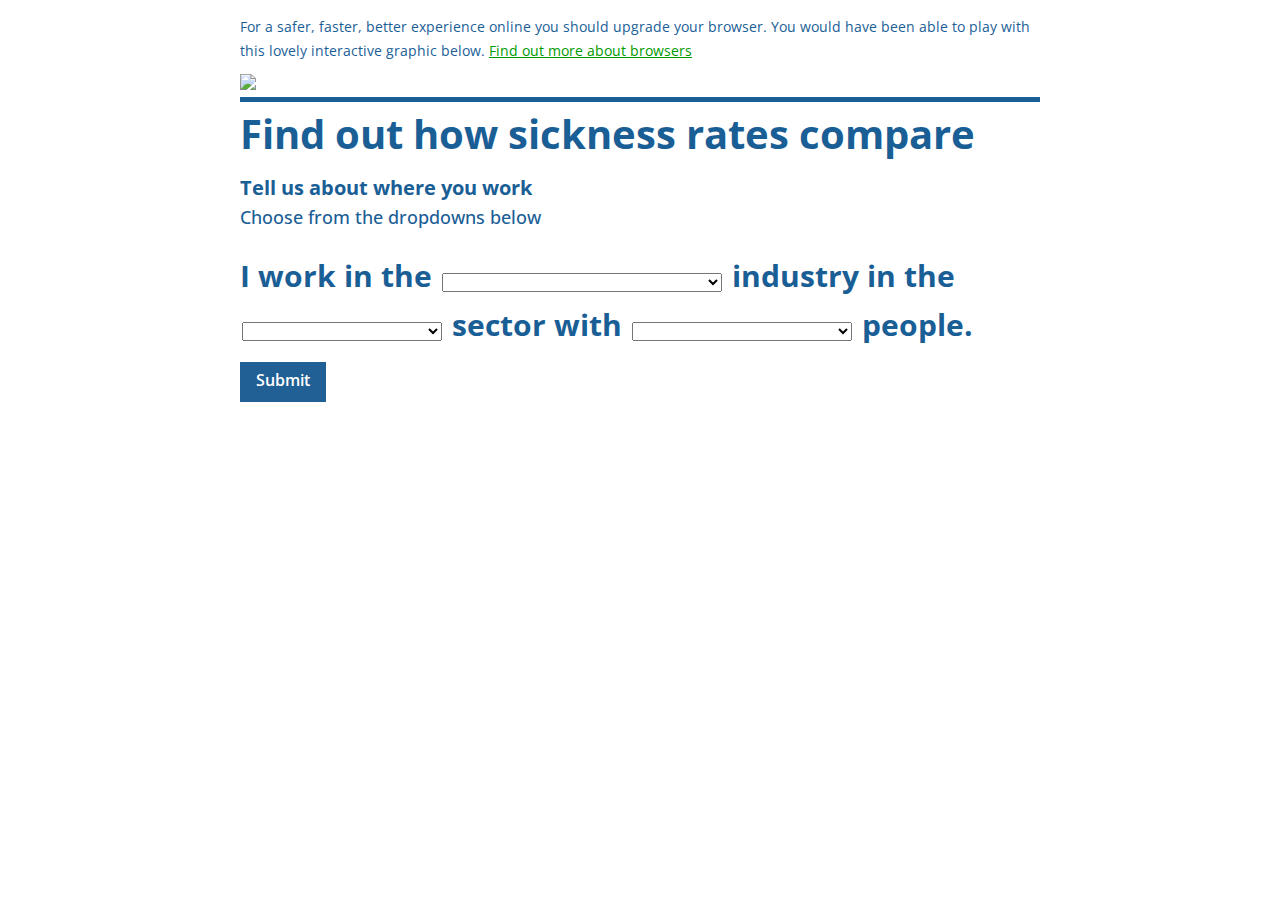
==== commit 95f537f7: "Final dummy data" ====
--- a/calc/index.html
+++ b/calc/index.html
@@ -10,19 +10,19 @@
     <meta name="viewport" content="width=device-width, initial-scale=1, minimum-scale=1, maximum-scale=1, user-scalable=no" />
     <meta http-equiv="content-type" content="text/html; charset=utf-8" />
 
-    <link rel="stylesheet"  href="ONSstyle.css" />
-
+    <link rel="stylesheet"  href="lib/ONSstyle.css" />
+	<link rel="stylesheet" href="lib/select2.min.css" />
     <style type="text/css">
 		body {
 			max-width: 800px;
 			margin: 0px auto;
 			/*background:  #DDE7EF;*/
 			color: #1A5E96!important;
-      padding-bottom: 170px;
+      		padding-bottom: 170px;
 		}
 
 		p{
-			margin: 5px 0 10px 0!important;
+			margin: 15px 0 10px 0!important;
 		}
 
 		.btn{
@@ -41,10 +41,10 @@
 			font-size: 40px;
 			font-weight: 700;
 			line-height: 1.1em;
-      padding: 10px 10px 0px 0px;
-      border-top: 5px;
-      border-style: solid;
-      border-color: #1A5E96;
+			  padding: 10px 10px 0px 0px;
+			  border-top: 5px;
+			  border-style: solid;
+			  border-color: #1A5E96;
 		}
 
 		.subtitle, .subtitle2{
@@ -60,12 +60,26 @@
 			font-size: 18px;
       margin-top: 5px;
 		}
-
-    .padding{
-      padding:10px;
-      box-sizing: border-box;
-    }
-
+	
+	.paddingLeft{
+	  padding:10px 0px 10px 0px;
+	  box-sizing: border-box;
+	}
+	.paddingRight{
+	  padding:10px 0px 10px 0px;
+	  box-sizing: border-box;
+	}
+	
+	@media (min-width: 650px) {
+		.paddingLeft{
+		  padding:10px 10px 10px 0px;
+		  box-sizing: border-box;
+		}
+		.paddingRight{
+		  padding:10px 0px 10px 10px;
+		  box-sizing: border-box;
+		}
+	}
     .rates{
 			font-weight: 700;
       height:50px;
@@ -92,12 +106,37 @@
     }
 
     /* On screens that are 513px wide or less*/
-    @media screen and (max-width: 513px) {
-      .rates, .days {
-          height:90px;
-      }
-    }
-
+    @media screen and (max-width: 650px) {
+		.rates{
+			height:47px;	  
+		}
+	  
+	  	.days {
+          height:24px;
+      	}
+    }
+	
+	    /* On screens that are 513px wide or less*/
+    @media screen and (max-width: 556px) {
+		.rates{
+			height:47px;	  
+		}
+	  
+	  	.days {
+          height:47px;
+      	}
+    }
+	
+		    /* On screens that are 513px wide or less*/
+    @media screen and (max-width: 396px) {
+		.rates{
+			height:73px;	  
+		}
+	  
+	  	.days {
+          height:47px;
+      	}
+    }
 		.questions{
 			font-size: 30px;
 			font-weight: 700;
@@ -107,43 +146,28 @@
 			display:inline-block;
 		}
 
-		.questions .custom-select {
+		.questions div {
 			display:inline-block;
 			font-size: 20px;
 			font-weight: 600;
-
-		}
-
-		.custom-select{
-			/*border: none;*/
-      top: -5px;
+			border:2px solid transparent;
+			box-sizing:border-box;
 		}
 
 		#submit{
 			margin: 20px 0px;
 		}
 
-		.select-selected:after{
-			border-color: #008340 transparent transparent transparent;
-		}
-
-		.select-selected.select-arrow-active:after  {
-			border-color: transparent transparent #008340 transparent;
-		}
-
-		#industry_dropdown .select-selected {
-			color: #6C94A5;
-			/*font-weight: 700;*/
-		}
-
-		#pubpri_dropdown .select-selected {
-			color: #00A7A3;
-			/*font-weight: 700;*/
-		}
-
-		#size_dropdown .select-selected {
-			color: #008081;
-			/*font-weight: 700;*/
+		span#select2-industry_dropdown-container, span#select2-industry_dropdown-container .select2-selection__placeholder{
+			color: #6C94A5!important;
+		}
+
+		span#select2-pubpri_dropdown-container, span#select2-pubpri_dropdown-container .select2-selection__placeholder{
+			color: #00A7A3!important;
+		}
+
+		span#select2-size_dropdown-container, span#select2-size_dropdown-container .select2-selection__placeholder{
+			color: #008081!important;
 		}
 
     .dropstyle{
@@ -151,9 +175,8 @@
     }
 
     .bars text{
-      margin-left: 10px;
       line-height: 60px;
-      font-size: 16px;
+      font-size: 15px;
       font-weight: 500;
     }
 
@@ -210,11 +233,29 @@
       margin-top: 10px;
     }
 
-    .chart_title{
-      font-size: 17px;
-      font-weight: 700;
-      padding: 0px 10px;
-    }
+	.chart_titleLeft{
+	  font-size: 17px;
+	  font-weight: 700;
+	}
+
+	.chart_titleRight{
+	  font-size: 17px;
+	  font-weight: 700;
+	}
+
+	@media (min-width: 650px) {
+		.chart_titleLeft{
+		  font-size: 17px;
+		  font-weight: 700;
+		  padding: 0px 10px 0px 0px;
+		}
+	
+		.chart_titleRight{
+		  font-size: 17px;
+		  font-weight: 700;
+		  padding: 0px 0px 0px 10px;
+		}
+	}
 
     .lightblue{
       color:#206095;
@@ -233,6 +274,17 @@
       padding: 0px 10px;
     }
 
+	a {
+		text-decoration:underline;
+		color:#090;
+		word-wrap: break-word;
+	}
+
+	.error{
+		border:2px solid red!important;
+		box-sizing:border-box;
+	}
+	
 	</style>
 
 </head>
@@ -240,10 +292,16 @@
 <script src="https://cdn.ons.gov.uk/vendor/d3/4.2.7/d3.js" type="text/javascript"></script>
 <script src="./lib/modernizr.svg.min.js" type="text/javascript"></script>
 <script src="https://cdn.ons.gov.uk/vendor/pym/1.3.2/pym.min.js" type="text/javascript"></script>
+<script src="lib/select2.min.js" type="text/javascript"></script>
 
 <body>
-	<div class="wrapper">
-    <div class="title">Find out how sickness rates compare...</div>
+	<div id="iemsg">
+    	<p><b>For a safer, faster, better experience online you should upgrade your browser. You would have been able to play with this lovely interactive graphic below. <a href="https://www.gov.uk/support/browsers" target="_blank">Find out more about browsers</a></b>
+        </p>
+         <img src="fallback.png" style="max-width:700px;">
+    </div>
+    <div class="wrapper">
+    <div class="title">Find out how sickness rates compare</div>
     <div id="selections">
       <div class="row">
   			<div class="titles">
@@ -253,38 +311,38 @@
   		</div>
   		<div class="row questions">
   			<p>I work in the</p>
-  			<div id ="industry_dropdown" class="custom-select" style="width:385px;">
-  			  <select>
-  				 <option disabled selected value > select </option>
-  				<option value="0">agriculture, forestry and fishing</option>
-  				<option value="1">energy and water</option>
+            <div id="industry_dropdownDiv">
+            	<select id="industry_dropdown" class="dropdown" style="width: 280px">  
+                <option></option>
+  				<option value="0">agriculture, forestry & fishing</option>
+  				<option value="1">energy & water</option>
   				<option value="2">manufacturing</option>
   				<option value="3">construction</option>
-  				<option value="4">distribution, hotels and restaurants</option>
-  				<option value="5">transport and communication</option>
+  				<option value="4">distribution, hotels & restaurants</option>
+  				<option value="5">transport & communication</option>
   				<option value="6">banking and finance</option>
-  				<option value="7">public admin, education and health</option>
+  				<option value="7">public admin, education & health</option>
   				<option value="8">other services</option>
   			  </select>
-  			</div>
+            </div>
   			<p>industry in the</p>
-  			<div id ="pubpri_dropdown" class="custom-select" style="width:220px;">
-  			  <select>
-  				 <option disabled selected value > select </option>
+            <div id="pubpri_dropdownDiv">
+            	<select id="pubpri_dropdown" class="dropdown" style="width: 200px">
+  				<option></option>
   				<option value="0">public</option>
   				<option value="1">private</option>
-  			  </select>
-  			</div>
+  			   </select>
+            </div>
   			<p>sector with</p>
-  			<div id ="size_dropdown" class="custom-select" style="width:220px;">
-  			  <select>
-  				 <option disabled selected value > select </option>
+            <div id ="size_dropdownDiv">
+            	<select id ="size_dropdown" class="dropdown" style="width: 220px">
+  				<option></option>
   				<option value="0">less than 25</option>
   				<option value="1">25 to 49</option>
   				<option value="2">50 to 499</option>
   				<option value="3">500 or more</option>
   			  </select>
-  			</div>
+            </div> 
   			<p>people.</p>
   		</div>
   		<div class="row">
@@ -298,28 +356,28 @@
         <text class="subtitle2"> ...</text>
       </div> -->
       <div class="row whiteback">
-          <div class="col-sm-6 padding">
+          <div class="col-sm-6 paddingLeft">
             <div class="row">
               <div class="rates">
                 <text>People who work for similar employees, have sickness abscence rates of</text>
               </div>
             </div>
             <div class="row rowpadding">
-              <div class="col-sm-4 dropstyle lightblue">
+              <div class="col-xs-4 col-sm-4 dropstyle lightblue">
                   <text id="rateVal" class="rate_days"></text>
                   <text class="bartext">Your work</text>
               </div>
-              <div class="col-sm-8" >
+              <div class="col-xs-8 col-sm-8" >
                   <div class="bars you" id="selection" style="width:0%; height:50px"></div>
               </div>
               <!-- <div class="col-sm-1"></div> -->
             </div>
             <div class="row">
-              <div class="col-sm-4 dropstyle darkblue">
+              <div class="col-xs-4 col-sm-4 dropstyle darkblue">
                   <text class="rate_days">1.9%</text>
                   <text class="bartext">UK average</text>
               </div>
-              <div class="col-sm-8">
+              <div class="col-xs-8 col-sm-8">
                   <div class="bars UK" id="uk_average2" style="width:31.67%; height:50px"></div>
               </div>
               <!-- <div class="col-sm-1"></div> -->
@@ -327,28 +385,28 @@
 
           </div>
 
-          <div class="col-sm-6 padding">
+          <div class="col-sm-6 paddingRight">
             <div class="row">
               <div class="days">
                 <text>and an average number of days off per worker per year of</text>
               </div>
             </div>
               <div class="row rowpadding">
-                <div class="col-sm-4 dropstyle teal">
+                <div class="col-xs-4 col-sm-4 dropstyle teal">
                     <text id="daysVal" class="rate_days"></text>
                     <text class="bartext">Your work</text>
                 </div>
-                <div class="col-sm-8" >
+                <div class="col-xs-8 col-sm-8" >
                     <div class="bars you" id="selection2" style="width:0%; height:50px"></div>
                 </div>
                 <!-- <div class="col-sm-1"></div> -->
               </div>
               <div class="row">
-                <div class="col-sm-4 dropstyle darkblue">
-                    <text class="rate_days">xx days</text>
+                <div class="col-xs-4 col-sm-4 dropstyle darkblue">
+                    <text class="rate_days">4.1 days</text>
                     <text class="bartext">UK average</text>
                 </div>
-                <div class="col-sm-8">
+                <div class="col-xs-8 col-sm-8">
                     <div class="bars UK" id="uk_average2" style="width:31.67%; height:50px"></div>
                 </div>
                 <!-- <div class="col-sm-1"></div> -->
@@ -388,7 +446,7 @@
   var completed = false;
 
 function drawGraphic() {
-    var margin = {top: 15, right: 15, bottom: 10, left: 220};
+    var margin = {top: 15, right: 35, bottom: 10, left: 220};
     var chart_width = parseInt(graphic.style("width")) - margin.left - margin.right;
     var height = 28 * graphic_data.length - margin.top - margin.bottom;
 
@@ -396,7 +454,7 @@
     graphic.selectAll("*").remove();
 
     d3.select("#graphic").append("div")
-      .attr("class", "chart_title")
+      .attr("class", "chart_titleLeft")
 
     var x = d3.scaleLinear()
           .range([ 0, chart_width]);
@@ -413,7 +471,11 @@
       .tickSize(-height, 0, 0);
 
     //specify number or ticks on x axis
-    xAxis.ticks(5)
+    if(parseInt(d3.select(".wrapper").style("width")) < 650){
+		xAxis.ticks(2)
+	} else {
+		xAxis.ticks(5)
+	}
 
     // parse data into columns
     var bars = {};
@@ -476,6 +538,41 @@
 
     d3.selectAll("text").attr("font-family","'Open Sans', sans-serif");
 
+	function insertLinebreaksLabels() {
+		
+		var str = this.textContent;
+
+		var words = str.split('  ');
+		
+		d3.select(this/*str*/).text('');
+	
+		for (var j = 0; j < words.length; j++) {
+			var tspan = d3.select(this)
+					.append('tspan')
+					.attr('dy', function(){ 
+						if (words.length == 1) {
+							return '0.4em'
+						} else { 
+							return '-0.2em'
+						}
+					})
+					.text(words[j]);
+					
+			if (j > 0)
+				tspan
+				.attr('x',  -10)            
+				.attr('dy', function(){ 
+					if (words.length == 1) {
+						return '0.4em'
+					} else { 
+						return '0.9em'
+					}
+				})                                                       
+			}
+	};    
+	
+	d3.selectAll(".y text").each(insertLinebreaksLabels)
+
 
     // //use pym to calculate chart dimensions
     // if (pymChild) {
@@ -494,7 +591,7 @@
     graphic2.selectAll("*").remove();
 
     d3.select("#graphic2").append("div")
-      .attr("class", "chart_title")
+      .attr("class", "chart_titleRight")
 
     var x = d3.scaleLinear()
           .range([ 0, chart_width2]);
@@ -593,7 +690,7 @@
     graphic3.selectAll("*").remove();
 
     d3.select("#graphic3").append("div")
-      .attr("class", "chart_title")
+      .attr("class", "chart_titleRight")
 
     var x = d3.scaleLinear()
           .range([ 0, chart_width3]);
@@ -681,10 +778,11 @@
       first = false
       highlight_choices(first);
 
+d3.select(".charts").select(".reset_btn").remove();
 
       d3.select(".charts")
         .append("div")
-        .attr("class", "row")
+        .attr("class", "row reset_btn")
         .append("button")
         .attr("id", "reset")
         .attr("class", "btn btn--primary-alternative btn--bold btn--large")
@@ -704,86 +802,86 @@
   d3.select("body").style("padding-bottom", "10px")
 
 
-  d3.select("#graphic").select(".chart_title").selectAll("*").remove();
-  d3.select("#graphic2").select(".chart_title").selectAll("*").remove();
-  d3.select("#graphic3").select(".chart_title").selectAll("*").remove();
+  d3.select("#graphic").select(".chart_titleLeft").selectAll("*").remove();
+  d3.select("#graphic2").select(".chart_titleRight").selectAll("*").remove();
+  d3.select("#graphic3").select(".chart_titleRight").selectAll("*").remove();
 
               if(industry == "ag"){
-                d3.select("#graphic").select(".chart_title")
+                d3.select("#graphic").select(".chart_titleLeft")
                   .append("text")
                   .append("tspan")
                   .text("Agriculture, forestry and fishing has the lowest sickness rates out of all industies")
               } else if (industry == "ba"){
-                d3.select("#graphic").select(".chart_title")
+                d3.select("#graphic").select(".chart_titleLeft")
                   .append("text")
                   .append("tspan")
                   .text("Banking and finance has the 2nd lowest sickness rates out of all industies")
               } else if (industry == "ot"){
-                d3.select("#graphic").select(".chart_title")
+                d3.select("#graphic").select(".chart_titleLeft")
                   .append("text")
                   .append("tspan")
                   .text("Other services have the 3rd lowest sickness rates out of all industies")
               } else if (industry == "co"){
-                d3.select("#graphic").select(".chart_title")
+                d3.select("#graphic").select(".chart_titleLeft")
                   .append("text")
                   .append("tspan")
                   .text("The construction industry is ranked 6 out of 9 for sickness absence rates")
               } else if (industry == "di"){
-                d3.select("#graphic").select(".chart_title")
+                d3.select("#graphic").select(".chart_titleLeft")
                   .append("text")
                   .append("tspan")
                   .text("The distribution industry is ranked 5 out of 9 for sickness absence rates")
               } else if (industry == "tr"){
-                d3.select("#graphic").select(".chart_title")
+                d3.select("#graphic").select(".chart_titleLeft")
                   .append("text")
                   .append("tspan")
                   .text("The transport and communication industry is ranked 4 out of 9 for sickness absence rates")
               } else if (industry == "en"){
-                d3.select("#graphic").select(".chart_title")
+                d3.select("#graphic").select(".chart_titleLeft")
                   .append("text")
                   .append("tspan")
                   .text("Energy and water has the 3rd highest sickness rates out of all industries")
               } else if (industry == "ma"){
-                d3.select("#graphic").select(".chart_title")
+                d3.select("#graphic").select(".chart_titleLeft")
                   .append("text")
                   .append("tspan")
                   .text("manufacturing has the 2nd highest sickness rates out of all industries")
               } else if (industry == "pu"){
-                d3.select("#graphic").select(".chart_title")
+                d3.select("#graphic").select(".chart_titleLeft")
                   .append("text")
                   .append("tspan")
                   .text("Public admin, education and health has the highest sickness rates out of all industries")
               }
 
               if(pub_pri == "public"){
-                d3.select("#graphic2").select(".chart_title")
+                d3.select("#graphic2").select(".chart_titleRight")
                   .append("text")
                   .append("tspan")
                   .text("The public sector has the highest sickness rates")
               } else if (pub_pri == "private"){
-                d3.select("#graphic2").select(".chart_title")
+                d3.select("#graphic2").select(".chart_titleRight")
                   .append("text")
                   .append("tspan")
                   .text("The private sector has the lowest sickness rates")
               }
 
               if(size == "<25"){
-                d3.select("#graphic3").select(".chart_title")
+                d3.select("#graphic3").select(".chart_titleRight")
                   .append("text")
                   .append("tspan")
                   .text("Your size of organinsation has the lowest sickness absence")
               } else if(size == "25-49"){
-                d3.select("#graphic3").select(".chart_title")
+                d3.select("#graphic3").select(".chart_titleRight")
                   .append("text")
                   .append("tspan")
                   .text("Your size of organinsation has the 2nd lowest sickness absence")
               } else if(size == "50-499"){
-                d3.select("#graphic3").select(".chart_title")
+                d3.select("#graphic3").select(".chart_titleRight")
                   .append("text")
                   .append("tspan")
                   .text("Your size of organinsation has the 2nd highset sickness absence")
               } else if(size == "500+"){
-                d3.select("#graphic3").select(".chart_title")
+                d3.select("#graphic3").select(".chart_titleRight")
                   .append("text")
                   .append("tspan")
                   .text("Your size of organinsation has the highest sickness absence")
@@ -801,19 +899,39 @@
           d3.select(".charts").style("opacity",1)
 
           rate = nest[industry][pub_pri][size][0].rate
-          	d3.select("#rateVal").text(rate+"%")
+          d3.select("#rateVal").text(rate+"%")
 
            parentWidth = parseInt(d3.select("#selection2").select(function() { return this.parentNode; }).style("width"));
 
            if(rate=="-"){
              d3.select("#rateVal").text("N/A")
-             d3.select("#selection").style("width", "100%").
+             d3.select("#selection")
+                .select("text")
+				.remove();
+				
+			 d3.select("#selection").style("width", "100%").
                 style("background", "white")
                 .append("text")
                 .style("color", "#206095")
                 .style("line-height", "45px")
                 .text("Data supressed at this level")
            }
+		   days = nest[industry][pub_pri][size][0].days
+		   d3.select("#daysVal").text(days+" days")
+			  
+		   if(days=="-"){
+             d3.select("#daysVal").text("N/A")
+             d3.select("#selection2")
+                .select("text")
+				.remove();
+				
+			 d3.select("#selection2").style("width", "100%").
+                style("background", "white")
+                .append("text")
+                .style("color", "#008181")
+                .style("line-height", "45px")
+                .text("Data supressed at this level")
+           }
 
 if (first == true){
               d3.select("#selection")
@@ -822,13 +940,12 @@
                 .duration(1500)
                 .style("width", (rate/6)*parentWidth+"px")
 
-              days = nest[industry][pub_pri][size][0].days
-              d3.select("#daysVal").text(days+" days")
+             
               d3.select("#selection2")
                 .transition()
                 .delay(100)
                 .duration(1500)
-                .style("width", (days/73)*parentWidth+"px")
+                .style("width", (days/14)*parentWidth+"px")
 
   } else {
     d3.select("#selection")
@@ -837,7 +954,7 @@
     days = nest[industry][pub_pri][size][0].days
     d3.select("#daysVal").text(days+" days")
     d3.select("#selection2")
-      .style("width", (days/73)*parentWidth+"px")
+      .style("width", (days/14)*parentWidth+"px")
 
   }
 } //end highlight_choices
@@ -845,6 +962,9 @@
 	//check to see if the web browser can handle 'inline svg'
 if (Modernizr)
 {
+	$("#iemsg").hide();
+	$(".wrapper").show()
+	
   //load chart data
   d3.csv("industry.csv", function(error, data) {
     graphic_data = data;
@@ -881,91 +1001,105 @@
 
 
 } else {
+	$("#iemsg").show();
+	$(".wrapper").hide();
+	
 	//use pym to create iframe containing fallback image (which is set as default)
 	pymChild = new pym.Child();
 	if (pymChild) { pymChild.sendHeight(); }
 }
 
-	//JS for custome simple dropdown
-	var x, i, j, selElmnt, a, b, c;
-	/*look for any elements with the class "custom-select":*/
-	x = document.getElementsByClassName("custom-select");
-	for (i = 0; i < x.length; i++) {
-	  selElmnt = x[i].getElementsByTagName("select")[0];
-	  /*for each element, create a new DIV that will act as the selected item:*/
-	  a = document.createElement("DIV");
-	  a.setAttribute("class", "select-selected");
-	  a.innerHTML = selElmnt.options[selElmnt.selectedIndex].innerHTML;
-	  x[i].appendChild(a);
-	  /*for each element, create a new DIV that will contain the option list:*/
-	  b = document.createElement("DIV");
-	  b.setAttribute("class", "select-items select-hide");
-	  for (j = 0; j < selElmnt.length; j++) {
-		/*for each option in the original select element,
-		create a new DIV that will act as an option item:*/
-		if(j != 0) {
-			c = document.createElement("DIV");
-			c.innerHTML = selElmnt.options[j].innerHTML;
-			c.addEventListener("click", function(e) {
-
-        /*when an item is clicked, update the original select box,
-				and the selected item:*/
-				var y, i, k, s, h;
-				s = this.parentNode.parentNode.getElementsByTagName("select")[0];
-				h = this.parentNode.previousSibling;
-				for (i = 0; i < s.length; i++) {
-				  if (s.options[i].innerHTML == this.innerHTML) {
-					s.selectedIndex = i;
-					h.innerHTML = this.innerHTML;
-					y = this.parentNode.getElementsByClassName("same-as-selected");
-					for (k = 0; k < y.length; k++) {
-					  y[k].removeAttribute("class");
-					}
-					this.setAttribute("class", "same-as-selected");
-					break;
-				  }
-				}
-				h.click();
-			});
-			b.appendChild(c);
-		}
-	  }
-	  x[i].appendChild(b);
-	  a.addEventListener("click", function(e) {
-		  /*when the select box is clicked, close any other select boxes,
-		  and open/close the current select box:*/
-		  e.stopPropagation();
-		  closeAllSelect(this);
-		  this.nextSibling.classList.toggle("select-hide");
-		  this.classList.toggle("select-arrow-active");
-		});
-	}
-	function closeAllSelect(elmnt) {
-	  /*a function that will close all select boxes in the document,
-	  except the current select box:*/
-	  var x, y, i, arrNo = [];
-	  x = document.getElementsByClassName("select-items");
-	  y = document.getElementsByClassName("select-selected");
-
-
-	  for (i = 0; i < y.length; i++) {
-		if (elmnt == y[i]) {
-		  arrNo.push(i)
-		} else {
-		  y[i].classList.remove("select-arrow-active");
-		}
-	  }
-	  for (i = 0; i < x.length; i++) {
-		if (arrNo.indexOf(i)) {
-		  x[i].classList.add("select-hide");
-		}
-	  }
-	}
-	/*if the user clicks anywhere outside the select box,
-	then close all select boxes:*/
-	document.addEventListener("click", closeAllSelect);
-
-  d3.select("#industry_dropdown").select(".select-selected").on("change", function(){ console.log("change")})
+$('#industry_dropdown').select2({
+  placeholder: 'select',minimumResultsForSearch: -1
+});
+$('#pubpri_dropdown').select2({
+  placeholder: 'select',minimumResultsForSearch: -1
+});
+$('#size_dropdown').select2({
+  placeholder: 'select',minimumResultsForSearch: -1
+});
+
+//	//JS for custome simple dropdown
+//	var x, i, j, selElmnt, a, b, c;
+//	/*look for any elements with the class "custom-select":*/
+//	x = document.getElementsByClassName("custom-select");
+//	for (i = 0; i < x.length; i++) {
+//	  selElmnt = x[i].getElementsByTagName("select")[0];
+//	  /*for each element, create a new DIV that will act as the selected item:*/
+//	  a = document.createElement("DIV");
+//	  a.setAttribute("class", "select-selected");
+//	  a.setAttribute("tabindex", "0")
+//	  a.innerHTML = selElmnt.options[selElmnt.selectedIndex].innerHTML;
+//	  x[i].appendChild(a);
+//	  /*for each element, create a new DIV that will contain the option list:*/
+//	  b = document.createElement("DIV");
+//	  b.setAttribute("class", "select-items select-hide");
+//	  for (j = 0; j < selElmnt.length; j++) {
+//		/*for each option in the original select element,
+//		create a new DIV that will act as an option item:*/
+//		if(j != 0) {
+//			c = document.createElement("DIV");
+//			c.innerHTML = selElmnt.options[j].innerHTML;
+//			c.addEventListener("click", function(e) {
+//
+//        /*when an item is clicked, update the original select box,
+//				and the selected item:*/
+//				var y, i, k, s, h;
+//				s = this.parentNode.parentNode.getElementsByTagName("select")[0];
+//				h = this.parentNode.previousSibling;
+//				for (i = 0; i < s.length; i++) {
+//				  if (s.options[i].innerHTML == this.innerHTML) {
+//					s.selectedIndex = i;
+//					h.innerHTML = this.innerHTML;
+//					y = this.parentNode.getElementsByClassName("same-as-selected");
+//					for (k = 0; k < y.length; k++) {
+//					  y[k].removeAttribute("class");
+//					}
+//					this.setAttribute("class", "same-as-selected");
+//					break;
+//				  }
+//				}
+//				h.click();
+//			});
+//			b.appendChild(c);
+//		}
+//	  }
+//	  x[i].appendChild(b);
+//	  a.addEventListener("click", function(e) {
+//		  /*when the select box is clicked, close any other select boxes,
+//		  and open/close the current select box:*/
+//		  e.stopPropagation();
+//		  closeAllSelect(this);
+//		  this.nextSibling.classList.toggle("select-hide");
+//		  this.classList.toggle("select-arrow-active");
+//		});
+//	}
+//	function closeAllSelect(elmnt) {
+//	  /*a function that will close all select boxes in the document,
+//	  except the current select box:*/
+//	  var x, y, i, arrNo = [];
+//	  x = document.getElementsByClassName("select-items");
+//	  y = document.getElementsByClassName("select-selected");
+//
+//
+//	  for (i = 0; i < y.length; i++) {
+//		if (elmnt == y[i]) {
+//		  arrNo.push(i)
+//		} else {
+//		  y[i].classList.remove("select-arrow-active");
+//		}
+//	  }
+//	  for (i = 0; i < x.length; i++) {
+//		if (arrNo.indexOf(i)) {
+//		  x[i].classList.add("select-hide");
+//		}
+//	  }
+//	}
+//	/*if the user clicks anywhere outside the select box,
+//	then close all select boxes:*/
+//	document.addEventListener("click", closeAllSelect);
+//
+//  d3.select("#industry_dropdown").select(".select-selected").on("change", function(){ console.log("change")})
 
 	d3.select('#submit').on("click",function(){
     completed = true;
@@ -974,24 +1108,22 @@
 		event.preventDefault();
 		event.stopPropagation();
 
-
-    industry=d3.select("#industry_dropdown").select(".select-selected").html().substr(0,2)
-		pub_pri=d3.select("#pubpri_dropdown").select(".select-selected").html()
-		size=d3.select("#size_dropdown").select(".select-selected").html().replace(" to ", "-").replace("less than ", "<").replace(" or more", "+")
-
-
-    if(industry == " s" || pub_pri == " select " || size == " select "){
+    	industry=$("#industry_dropdown option:selected").text().substr(0,2)
+		pub_pri=$("#pubpri_dropdown option:selected").text()
+		size=$("#size_dropdown option:selected").text().replace(" to ", "-").replace("less than ", "<").replace(" or more", "+")
+
+
+    if(industry == "" || pub_pri == "" || size == ""){
         console.log("not all completed")
-        console.log(d3.select("#industry_dropdown").select(".select-selected").html())
-
-          if(d3.select("#industry_dropdown").select(".select-selected").html()==" select "){
-              d3.select("#industry_dropdown").select(".select-selected").classed("select-selected-error", true)
+       
+          if($("#industry_dropdown option:selected").text() ==""){
+              d3.select("#industry_dropdownDiv").classed("error", true)
           }
-          if (d3.select("#pubpri_dropdown").select(".select-selected").html()==" select "){
-              d3.select("#pubpri_dropdown").select(".select-selected").classed("select-selected-error", true)
+          if ($("#pubpri_dropdown option:selected").text()==""){
+              d3.select("#pubpri_dropdownDiv").classed("error", true)
           }
-          if (d3.select("#size_dropdown").select(".select-selected").html()==" select ") {
-            d3.select("#size_dropdown").select(".select-selected").classed("select-selected-error", true)
+          if ($("#size_dropdown option:selected").text()=="") {
+            d3.select("#size_dropdownDiv").classed("error", true)
           }
      } else {
 
--- a/calc/lib/ONSstyle.css
+++ b/calc/lib/ONSstyle.css
@@ -0,0 +1,1054 @@
+html, body, div, span, applet, object, iframe,
+h1, h2, h3, h4, h5, h6, p, blockquote, pre,
+a, abbr, acronym, address, big, cite, code,
+del, dfn, em, img, ins, kbd, q, s, samp,
+small, strike, strong, sub, sup, tt, var,
+b, u, i, center,
+dl, dt, dd, ol, ul, li,
+fieldset, form, label, legend,
+table, caption, tbody, tfoot, thead, tr, th, td,
+article, aside, canvas, details, embed,
+figure, figcaption, footer, header, hgroup,
+menu, nav, output, ruby, section, summary,
+time, mark, audio, video
+{
+	margin: 0;
+	padding: 0;
+	border: 0;
+	font-size: 100%;
+	font: inherit;
+	vertical-align: baseline;
+}
+/*Global styles*/
+body{
+	font-family: 'Open Sans',Helvetica,Arial,sans-serif;
+	font-size: 14px;
+	font-weight:400;
+	line-height: 24px;
+	color: #414042 !important;
+	background: #fff;
+
+/*	min-height: 300px;
+	padding-bottom:40px;*/
+	-webkit-font-smoothing: antialiased;
+
+}
+
+h1, h2, h3, h4, h5, h6 {
+    margin: .5rem 0;
+    line-height: 1.2;
+}
+
+h1 {
+    font-size: 35px;
+    font-weight: 400;
+/*    margin: 48px 0;
+    padding: 2px 0 6px 0;*/
+}
+
+h2 {
+    font-size: 24px;
+    font-weight: 400;
+/*    margin: 40px 0 0 0;
+    padding: 3px 0 5px 0;*/
+}
+
+h3 {
+    font-size: 21px;
+    font-weight: 400;
+/*    margin: 16px 0 0 0;
+    padding: 3px 0 5px 0;*/
+}
+
+h4 {
+    font-size: 17px;
+    font-weight: 400;
+/*    margin: 16px 0;
+    padding: 5px 0 3px 0;*/
+}
+
+h5 {
+    font-size: 16px;
+    font-weight: 700;
+/*    margin: 16px 0;*/
+}
+
+h6 {
+    font-size: 14px;
+    font-weight: 700;
+/*    margin: 16px 0 0 0;*/
+}
+
+p{
+    overflow: visible;
+    clear: both;
+	margin: 0 0 10px 0;
+}
+
+a {
+    text-decoration: none;
+    color: #206095;
+    word-wrap: break-word;
+}
+
+/*End of global styles*/
+
+/*Grid system*/
+.wrapper{
+  margin-right: auto;
+  margin-left: auto;
+ /* padding-left: 15px;
+  padding-right: 15px;*/
+}
+.row {
+  margin-left: 0px;
+  margin-right: 0px;
+}
+
+
+.col-xs-1, .col-sm-1, .col-md-1, .col-lg-1,
+.col-xs-2, .col-sm-2, .col-md-2, .col-lg-2,
+.col-xs-3, .col-sm-3, .col-md-3, .col-lg-3,
+.col-xs-4, .col-sm-4, .col-md-4, .col-lg-4,
+.col-xs-5, .col-sm-5, .col-md-5, .col-lg-5,
+.col-xs-6, .col-sm-6, .col-md-6, .col-lg-6,
+.col-xs-7, .col-sm-7, .col-md-7, .col-lg-7,
+.col-xs-8, .col-sm-8, .col-md-8, .col-lg-8,
+.col-xs-9, .col-sm-9, .col-md-9, .col-lg-9,
+.col-xs-10, .col-sm-10, .col-md-10, .col-lg-10,
+.col-xs-11, .col-sm-11, .col-md-11, .col-lg-11,
+.col-xs-12, .col-sm-12, .col-md-12, .col-lg-12 {
+  position: relative;
+  min-height: 1px;
+  padding-left: 0px;
+  padding-right: 0px;
+}
+
+
+.col-xs-1, .col-xs-2, .col-xs-3, .col-xs-4, .col-xs-5, .col-xs-6, .col-xs-7, .col-xs-8, .col-xs-9, .col-xs-10, .col-xs-11, .col-xs-12 {
+  float: left;
+}
+.col-xs-12 {
+  width: 100%;
+}
+.col-xs-11 {
+  width: 91.66666667%;
+}
+.col-xs-10 {
+  width: 83.33333333%;
+}
+.col-xs-9 {
+  width: 75%;
+}
+.col-xs-8 {
+  width: 66.66666667%;
+}
+.col-xs-7 {
+  width: 58.33333333%;
+}
+.col-xs-6 {
+  width: 50%;
+}
+.col-xs-5 {
+  width: 41.66666667%;
+}
+.col-xs-4 {
+  width: 33.33333333%;
+}
+.col-xs-3 {
+  width: 25%;
+}
+.col-xs-2 {
+  width: 16.66666667%;
+}
+.col-xs-1 {
+  width: 8.33333333%;
+}
+.col-xs-pull-12 {
+  right: 100%;
+}
+.col-xs-pull-11 {
+  right: 91.66666667%;
+}
+.col-xs-pull-10 {
+  right: 83.33333333%;
+}
+.col-xs-pull-9 {
+  right: 75%;
+}
+.col-xs-pull-8 {
+  right: 66.66666667%;
+}
+.col-xs-pull-7 {
+  right: 58.33333333%;
+}
+.col-xs-pull-6 {
+  right: 50%;
+}
+.col-xs-pull-5 {
+  right: 41.66666667%;
+}
+.col-xs-pull-4 {
+  right: 33.33333333%;
+}
+.col-xs-pull-3 {
+  right: 25%;
+}
+.col-xs-pull-2 {
+  right: 16.66666667%;
+}
+.col-xs-pull-1 {
+  right: 8.33333333%;
+}
+.col-xs-pull-0 {
+  right: auto;
+}
+.col-xs-push-12 {
+  left: 100%;
+}
+.col-xs-push-11 {
+  left: 91.66666667%;
+}
+.col-xs-push-10 {
+  left: 83.33333333%;
+}
+.col-xs-push-9 {
+  left: 75%;
+}
+.col-xs-push-8 {
+  left: 66.66666667%;
+}
+.col-xs-push-7 {
+  left: 58.33333333%;
+}
+.col-xs-push-6 {
+  left: 50%;
+}
+.col-xs-push-5 {
+  left: 41.66666667%;
+}
+.col-xs-push-4 {
+  left: 33.33333333%;
+}
+.col-xs-push-3 {
+  left: 25%;
+}
+.col-xs-push-2 {
+  left: 16.66666667%;
+}
+.col-xs-push-1 {
+  left: 8.33333333%;
+}
+.col-xs-push-0 {
+  left: auto;
+}
+.col-xs-offset-12 {
+  margin-left: 100%;
+}
+.col-xs-offset-11 {
+  margin-left: 91.66666667%;
+}
+.col-xs-offset-10 {
+  margin-left: 83.33333333%;
+}
+.col-xs-offset-9 {
+  margin-left: 75%;
+}
+.col-xs-offset-8 {
+  margin-left: 66.66666667%;
+}
+.col-xs-offset-7 {
+  margin-left: 58.33333333%;
+}
+.col-xs-offset-6 {
+  margin-left: 50%;
+}
+.col-xs-offset-5 {
+  margin-left: 41.66666667%;
+}
+.col-xs-offset-4 {
+  margin-left: 33.33333333%;
+}
+.col-xs-offset-3 {
+  margin-left: 25%;
+}
+.col-xs-offset-2 {
+  margin-left: 16.66666667%;
+}
+.col-xs-offset-1 {
+  margin-left: 8.33333333%;
+}
+.col-xs-offset-0 {
+  margin-left: 0%;
+}
+@media (min-width: 650px) {
+  .col-sm-1, .col-sm-2, .col-sm-3, .col-sm-4, .col-sm-5, .col-sm-6, .col-sm-7, .col-sm-8, .col-sm-9, .col-sm-10, .col-sm-11, .col-sm-12 {
+    float: left;
+  }
+  .col-sm-12 {
+    width: 100%;
+  }
+  .col-sm-11 {
+    width: 91.66666667%;
+  }
+  .col-sm-10 {
+    width: 83.33333333%;
+  }
+  .col-sm-9 {
+    width: 75%;
+  }
+  .col-sm-8 {
+    width: 66.66666667%;
+  }
+  .col-sm-7 {
+    width: 58.33333333%;
+  }
+  .col-sm-6 {
+    width: 50%;
+  }
+  .col-sm-5 {
+    width: 41.66666667%;
+  }
+  .col-sm-4 {
+    width: 33.33333333%;
+  }
+  .col-sm-3 {
+    width: 25%;
+  }
+  .col-sm-2 {
+    width: 16.66666667%;
+  }
+  .col-sm-1 {
+    width: 8.33333333%;
+  }
+  .col-sm-pull-12 {
+    right: 100%;
+  }
+  .col-sm-pull-11 {
+    right: 91.66666667%;
+  }
+  .col-sm-pull-10 {
+    right: 83.33333333%;
+  }
+  .col-sm-pull-9 {
+    right: 75%;
+  }
+  .col-sm-pull-8 {
+    right: 66.66666667%;
+  }
+  .col-sm-pull-7 {
+    right: 58.33333333%;
+  }
+  .col-sm-pull-6 {
+    right: 50%;
+  }
+  .col-sm-pull-5 {
+    right: 41.66666667%;
+  }
+  .col-sm-pull-4 {
+    right: 33.33333333%;
+  }
+  .col-sm-pull-3 {
+    right: 25%;
+  }
+  .col-sm-pull-2 {
+    right: 16.66666667%;
+  }
+  .col-sm-pull-1 {
+    right: 8.33333333%;
+  }
+  .col-sm-pull-0 {
+    right: auto;
+  }
+  .col-sm-push-12 {
+    left: 100%;
+  }
+  .col-sm-push-11 {
+    left: 91.66666667%;
+  }
+  .col-sm-push-10 {
+    left: 83.33333333%;
+  }
+  .col-sm-push-9 {
+    left: 75%;
+  }
+  .col-sm-push-8 {
+    left: 66.66666667%;
+  }
+  .col-sm-push-7 {
+    left: 58.33333333%;
+  }
+  .col-sm-push-6 {
+    left: 50%;
+  }
+  .col-sm-push-5 {
+    left: 41.66666667%;
+  }
+  .col-sm-push-4 {
+    left: 33.33333333%;
+  }
+  .col-sm-push-3 {
+    left: 25%;
+  }
+  .col-sm-push-2 {
+    left: 16.66666667%;
+  }
+  .col-sm-push-1 {
+    left: 8.33333333%;
+  }
+  .col-sm-push-0 {
+    left: auto;
+  }
+  .col-sm-offset-12 {
+    margin-left: 100%;
+  }
+  .col-sm-offset-11 {
+    margin-left: 91.66666667%;
+  }
+  .col-sm-offset-10 {
+    margin-left: 83.33333333%;
+  }
+  .col-sm-offset-9 {
+    margin-left: 75%;
+  }
+  .col-sm-offset-8 {
+    margin-left: 66.66666667%;
+  }
+  .col-sm-offset-7 {
+    margin-left: 58.33333333%;
+  }
+  .col-sm-offset-6 {
+    margin-left: 50%;
+  }
+  .col-sm-offset-5 {
+    margin-left: 41.66666667%;
+  }
+  .col-sm-offset-4 {
+    margin-left: 33.33333333%;
+  }
+  .col-sm-offset-3 {
+    margin-left: 25%;
+  }
+  .col-sm-offset-2 {
+    margin-left: 16.66666667%;
+  }
+  .col-sm-offset-1 {
+    margin-left: 8.33333333%;
+  }
+  .col-sm-offset-0 {
+    margin-left: 0%;
+  }
+}
+
+@media (min-width: 670px) {
+  .col-md-1, .col-md-2, .col-md-3, .col-md-4, .col-md-5, .col-md-6, .col-md-7, .col-md-8, .col-md-9, .col-md-10, .col-md-11, .col-md-12 {
+    float: left;
+  }
+  .col-md-12 {
+    width: 100%;
+  }
+  .col-md-11 {
+    width: 91.66666667%;
+  }
+  .col-md-10 {
+    width: 83.33333333%;
+  }
+  .col-md-9 {
+    width: 75%;
+  }
+  .col-md-8 {
+    width: 66.66666667%;
+  }
+  .col-md-7 {
+    width: 58.33333333%;
+  }
+  .col-md-6 {
+    width: 50%;
+  }
+  .col-md-5 {
+    width: 41.66666667%;
+  }
+  .col-md-4 {
+    width: 33.33333333%;
+  }
+  .col-md-3 {
+    width: 25%;
+  }
+  .col-md-2 {
+    width: 16.66666667%;
+  }
+  .col-md-1 {
+    width: 8.33333333%;
+  }
+  .col-md-pull-12 {
+    right: 100%;
+  }
+  .col-md-pull-11 {
+    right: 91.66666667%;
+  }
+  .col-md-pull-10 {
+    right: 83.33333333%;
+  }
+  .col-md-pull-9 {
+    right: 75%;
+  }
+  .col-md-pull-8 {
+    right: 66.66666667%;
+  }
+  .col-md-pull-7 {
+    right: 58.33333333%;
+  }
+  .col-md-pull-6 {
+    right: 50%;
+  }
+  .col-md-pull-5 {
+    right: 41.66666667%;
+  }
+  .col-md-pull-4 {
+    right: 33.33333333%;
+  }
+  .col-md-pull-3 {
+    right: 25%;
+  }
+  .col-md-pull-2 {
+    right: 16.66666667%;
+  }
+  .col-md-pull-1 {
+    right: 8.33333333%;
+  }
+  .col-md-pull-0 {
+    right: auto;
+  }
+  .col-md-push-12 {
+    left: 100%;
+  }
+  .col-md-push-11 {
+    left: 91.66666667%;
+  }
+  .col-md-push-10 {
+    left: 83.33333333%;
+  }
+  .col-md-push-9 {
+    left: 75%;
+  }
+  .col-md-push-8 {
+    left: 66.66666667%;
+  }
+  .col-md-push-7 {
+    left: 58.33333333%;
+  }
+  .col-md-push-6 {
+    left: 50%;
+  }
+  .col-md-push-5 {
+    left: 41.66666667%;
+  }
+  .col-md-push-4 {
+    left: 33.33333333%;
+  }
+  .col-md-push-3 {
+    left: 25%;
+  }
+  .col-md-push-2 {
+    left: 16.66666667%;
+  }
+  .col-md-push-1 {
+    left: 8.33333333%;
+  }
+  .col-md-push-0 {
+    left: auto;
+  }
+  .col-md-offset-12 {
+    margin-left: 100%;
+  }
+  .col-md-offset-11 {
+    margin-left: 91.66666667%;
+  }
+  .col-md-offset-10 {
+    margin-left: 83.33333333%;
+  }
+  .col-md-offset-9 {
+    margin-left: 75%;
+  }
+  .col-md-offset-8 {
+    margin-left: 66.66666667%;
+  }
+  .col-md-offset-7 {
+    margin-left: 58.33333333%;
+  }
+  .col-md-offset-6 {
+    margin-left: 50%;
+  }
+  .col-md-offset-5 {
+    margin-left: 41.66666667%;
+  }
+  .col-md-offset-4 {
+    margin-left: 33.33333333%;
+  }
+  .col-md-offset-3 {
+    margin-left: 25%;
+  }
+  .col-md-offset-2 {
+    margin-left: 16.66666667%;
+  }
+  .col-md-offset-1 {
+    margin-left: 8.33333333%;
+  }
+  .col-md-offset-0 {
+    margin-left: 0%;
+  }
+}
+
+@media (min-width: 945px) {
+  .col-lg-1, .col-lg-2, .col-lg-3, .col-lg-4, .col-lg-5, .col-lg-6, .col-lg-7, .col-lg-8, .col-lg-9, .col-lg-10, .col-lg-11, .col-lg-12 {
+    float: left;
+  }
+  .col-lg-12 {
+    width: 100%;
+  }
+  .col-lg-11 {
+    width: 91.66666667%;
+  }
+  .col-lg-10 {
+    width: 83.33333333%;
+  }
+  .col-lg-9 {
+    width: 75%;
+  }
+  .col-lg-8 {
+    width: 66.66666667%;
+  }
+  .col-lg-7 {
+    width: 58.33333333%;
+  }
+  .col-lg-6 {
+    width: 50%;
+  }
+  .col-lg-5 {
+    width: 41.66666667%;
+  }
+  .col-lg-4 {
+    width: 33.33333333%;
+  }
+  .col-lg-3 {
+    width: 25%;
+  }
+  .col-lg-2 {
+    width: 16.66666667%;
+  }
+  .col-lg-1 {
+    width: 8.33333333%;
+  }
+  .col-lg-pull-12 {
+    right: 100%;
+  }
+  .col-lg-pull-11 {
+    right: 91.66666667%;
+  }
+  .col-lg-pull-10 {
+    right: 83.33333333%;
+  }
+  .col-lg-pull-9 {
+    right: 75%;
+  }
+  .col-lg-pull-8 {
+    right: 66.66666667%;
+  }
+  .col-lg-pull-7 {
+    right: 58.33333333%;
+  }
+  .col-lg-pull-6 {
+    right: 50%;
+  }
+  .col-lg-pull-5 {
+    right: 41.66666667%;
+  }
+  .col-lg-pull-4 {
+    right: 33.33333333%;
+  }
+  .col-lg-pull-3 {
+    right: 25%;
+  }
+  .col-lg-pull-2 {
+    right: 16.66666667%;
+  }
+  .col-lg-pull-1 {
+    right: 8.33333333%;
+  }
+  .col-lg-pull-0 {
+    right: auto;
+  }
+  .col-lg-push-12 {
+    left: 100%;
+  }
+  .col-lg-push-11 {
+    left: 91.66666667%;
+  }
+  .col-lg-push-10 {
+    left: 83.33333333%;
+  }
+  .col-lg-push-9 {
+    left: 75%;
+  }
+  .col-lg-push-8 {
+    left: 66.66666667%;
+  }
+  .col-lg-push-7 {
+    left: 58.33333333%;
+  }
+  .col-lg-push-6 {
+    left: 50%;
+  }
+  .col-lg-push-5 {
+    left: 41.66666667%;
+  }
+  .col-lg-push-4 {
+    left: 33.33333333%;
+  }
+  .col-lg-push-3 {
+    left: 25%;
+  }
+  .col-lg-push-2 {
+    left: 16.66666667%;
+  }
+  .col-lg-push-1 {
+    left: 8.33333333%;
+  }
+  .col-lg-push-0 {
+    left: auto;
+  }
+  .col-lg-offset-12 {
+    margin-left: 100%;
+  }
+  .col-lg-offset-11 {
+    margin-left: 91.66666667%;
+  }
+  .col-lg-offset-10 {
+    margin-left: 83.33333333%;
+  }
+  .col-lg-offset-9 {
+    margin-left: 75%;
+  }
+  .col-lg-offset-8 {
+    margin-left: 66.66666667%;
+  }
+  .col-lg-offset-7 {
+    margin-left: 58.33333333%;
+  }
+  .col-lg-offset-6 {
+    margin-left: 50%;
+  }
+  .col-lg-offset-5 {
+    margin-left: 41.66666667%;
+  }
+  .col-lg-offset-4 {
+    margin-left: 33.33333333%;
+  }
+  .col-lg-offset-3 {
+    margin-left: 25%;
+  }
+  .col-lg-offset-2 {
+    margin-left: 16.66666667%;
+  }
+  .col-lg-offset-1 {
+    margin-left: 8.33333333%;
+  }
+  .col-lg-offset-0 {
+    margin-left: 0%;
+  }
+}
+
+.text-left {
+  text-align: left;
+}
+.text-right {
+  text-align: right;
+}
+.text-center {
+  text-align: center;
+}
+
+.row:before,
+.row:after{
+  content: " ";
+  display: table;
+}
+
+.row:after{
+  clear: both;
+}
+
+/*End of grid system*/
+
+/*Custom grid actions*/
+.hide {
+  display: none !important;
+}
+.show {
+  display: block !important;
+}
+/*End of custom grid actions*/
+
+
+/*Buttons*/
+.btn {
+    font-family: "Open Sans",Helvetica,Arial,sans-serif;
+    font-weight: 400;
+    font-size: 14px;
+    display: inline-block;
+    width: auto;
+    cursor: pointer;
+    padding: 6px 16px 10px 16px;
+    border: 0 none;
+    text-align: center;
+    -webkit-appearance: none;
+    transition: background-color 0.25s ease-out;
+    text-decoration: none;
+    line-height: 24px;
+}
+
+.btn--bold{
+	font-weight:600;
+}
+
+.btn--primary-alternative{
+	background-color:#206095;
+	color:#fff;
+}
+
+.btn--primary-alternative:hover,.btn--primary-alternative:focus{
+	background-color:#003C57;
+}
+
+.btn--secondary-alternative{
+	background-color:#5F7682;
+	color:#fff;
+}
+
+.btn--secondary-alternative:hover,.btn--secondary-alternative:focus{
+	background-color:#45565E;
+}
+
+.btn--neutral{
+	background-color:#F9F9F9;
+	border:1px solid #A6A8AB;
+}
+
+.btn--neutral:hover,.btn--neutral:focus{
+	background-color:#E5E6E7;
+}
+
+.btn--large{
+	font-size:16px
+}
+
+.btn--small{padding:0 8px;
+	font-size:12px;
+}
+
+.btn-group{
+	overflow:auto;
+}
+
+.btn-group .btn{
+	float:left;
+	margin:0;
+	border:1px solid #A6A8AB;
+}
+
+.btn-group .btn:first-child {
+    border: none;
+    border-left: 1px solid #A6A8AB;
+    border-top: 1px solid #A6A8AB;
+    border-bottom: 1px solid #A6A8AB;
+}
+
+.btn-group .btn:last-child {
+    border: none;
+    border-right: 1px solid #A6A8AB;
+    border-top: 1px solid #A6A8AB;
+    border-bottom: 1px solid #A6A8AB;
+}
+
+.btn-group legend{
+	padding:6px 0 10px 0;
+}
+
+.btn-group input{
+	height:0px;
+	width:0px;
+	position:absolute;
+	left:-100px;
+}
+
+.btn-group--active legend{
+	text-decoration:underline;
+}
+
+.btn-active{
+	background-color: #A6A8AB;
+	color:#FFFFFF;
+}
+/*End of buttons*/
+
+/*Form elements*/
+.form {
+    display: inline-flex;
+}
+
+.input-group {
+    position: relative;
+    display: table;
+    border-collapse: separate;
+}
+
+.input-group .form-control:first-child, .input-group-addon:first-child, .input-group-btn:first-child > .btn, .input-group-btn:first-child > .btn-group > .btn, .input-group-btn:first-child > .dropdown-toggle, .input-group-btn:last-child > .btn:not(:last-child):not(.dropdown-toggle), .input-group-btn:last-child > .btn-group:not(:last-child) > .btn {
+    border-bottom-right-radius: 0;
+    border-top-right-radius: 0;
+}
+.input-group-addon {
+	box-sizing: border-box;
+    padding: 7px 11px;
+    font-size: 15px;
+    font-weight: normal;
+    line-height: 1;
+    color: #6f6f6f;
+    text-align: center;
+    background-color: #eeeeee;
+    border: 1px solid #cccccc;
+    border-radius: 0;
+	border-right: none;
+}
+.input-group-addon, .input-group-btn {
+    width: 1%;
+    white-space: nowrap;
+    vertical-align: middle;
+}
+.input-group-addon, .input-group-btn, .input-group .form-control {
+    display: table-cell;
+}
+
+.input-group .form-control {
+    position: relative;
+    z-index: 2;
+    float: left;
+    margin-bottom: 0;
+}
+
+.form-control {
+    display: block;
+    width: 100px;
+	padding: 8px 12px;
+    color: #6f6f6f;
+    background-color: #ffffff;
+    background-image: none;
+    border: 1px solid #cccccc;
+    border-radius: 0;
+    -webkit-box-shadow: inset 0 1px 1px rgba(0, 0, 0, 0.075);
+    box-shadow: inset 0 1px 1px rgba(0, 0, 0, 0.075);
+    -webkit-transition: border-color ease-in-out .15s, box-shadow ease-in-out .15s;
+    -o-transition: border-color ease-in-out .15s, box-shadow ease-in-out .15s;
+    transition: border-color ease-in-out .15s, box-shadow ease-in-out .15s;
+}
+
+
+		/*  Start the DROPDOWN BITS */
+
+		.select2-container--default .select2-selection--single .select2-selection__arrow{
+			top:0px !important;
+			padding:0px !important;
+		}
+
+
+		.select2-dropdown {
+			 border: 1px solid #ccc !important;
+		 }
+
+		 .select2-search__field{
+			 border: 1px solid #ccc!important;
+		 }
+
+		 .select2-container--default .select2-selection--single {
+				 background-color: #EDEDED!important;
+				 border: 1px #ccc !important;
+		 }
+
+		 .select2-container .select2-selection--single {
+				 height: 40px!important;
+		 }
+
+		 .select2-container--default .select2-selection--single .select2-selection__placeholder {
+				 color: #4A494B!important;
+		 }
+
+		 .select2-container--default .select2-selection--single .select2-selection__rendered {
+				 line-height: 40px!important;
+		 }
+
+		 .select2-dropdown.select2-dropdown--below{
+					 /* width: 148px !important; */
+		 }
+
+		 .select2-container--default .select2-selection--single{
+				 /* padding:6px; */
+				 /* height: 37px; */
+				 /* width: 148px; */
+				 /* font-size: 1.2em; */
+				 position: relative;
+		 }
+
+		 .select2-container--default .select2-selection--single .select2-selection__arrow {
+				 background-image: -khtml-gradient(linear, left top, left bottom, from(#3b7a9e), to(#3b7a9e));
+				 background-image: -moz-linear-gradient(top, #3b7a9e, #3b7a9e);
+				 background-image: -ms-linear-gradient(top, #3b7a9e, #3b7a9e);
+				 background-image: -webkit-gradient(linear, left top, left bottom, color-stop(0%, #3b7a9e), color-stop(100%, #3b7a9e));
+				 background-image: -webkit-linear-gradient(top, #3b7a9e, #3b7a9e);
+				 background-image: -o-linear-gradient(top, #3b7a9e, #3b7a9e);
+				 background-image: linear-gradient(#3b7a9e, #3b7a9e);
+				 /* width: 40px; */
+				 /* color: #fff; */
+				 /* font-size: 1.3em; */
+				 padding: 0px 6px;
+				 /* height: 27px; */
+				 position: absolute;
+				 top: 0px;
+				 right: 0px!important;
+				 /* width: 20px; */
+		 }
+
+		 /*.select2-container--default .select2-selection--single .select2-selection__rendered {
+			 line-height: 25px !important;
+		 }*/
+
+		 .select2-selection__arrow b {
+			 border-color: white transparent transparent transparent !important;
+			 border-width: 7px 6px 0px 6px !important;
+			 left: 48% !important;
+			 top: 45% !important;
+		 }
+
+		 .select2-container--default .select2-selection--single .select2-selection__arrow b{
+			 margin-left: -5px!important;
+			 margin-top: 0px!important;
+		 }
+
+		 .select2-selection__clear {
+			 padding-right: 15px !important;
+			 color: #3b7a9e !important;
+			 font-size: 25px !important;
+			 line-height: 24px !important;
+		 }
+
+
+		 .select2-container--default .select2-selection--single .select2-selection__arrow {
+				 height: 40px!important;
+				 width: 40px!important;
+		 }
+
+		 .select2-selection__clear {
+				 padding-right: 25px !important;
+				 color: #3b7a9e !important;
+				 font-size: 36px !important;
+				 line-height: 35px !important;
+		 }
+		/*  END THE DROPDOWN BITS */